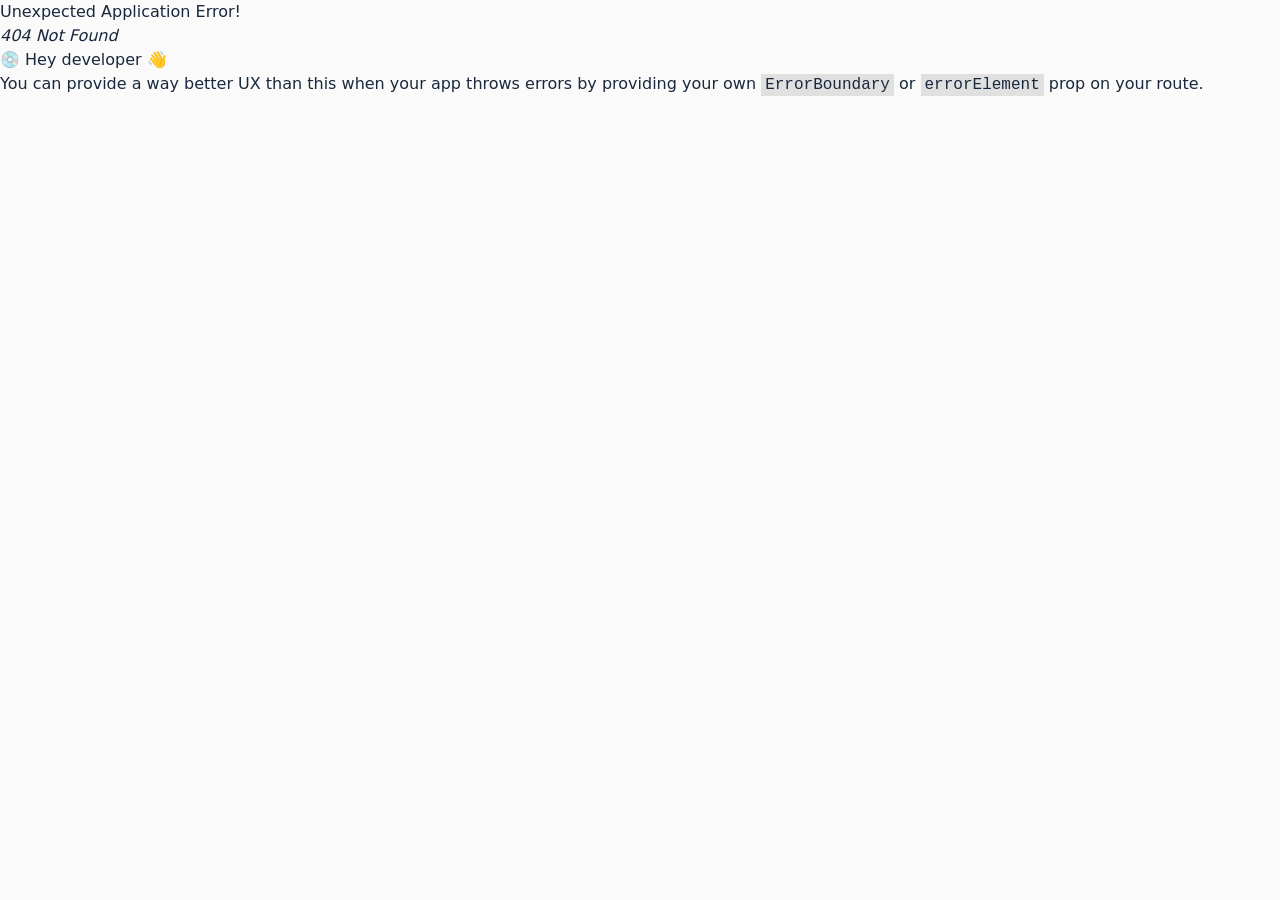
==== index.html @ 111cacc8 "deploy: BBBSolutions/3b-solutuions-web@bccfca99d7e1d10c058ee97808013950886dcc3d" ====
<!DOCTYPE html>
<html lang="en">

<head>
  <meta charset="UTF-8">
  <meta name="viewport" content="width=device-width, initial-scale=1.0">
  <title>3B Solutions</title>

  <script type="text/javascript">
    // Credit: https://github.com/rafrex/spa-github-pages
    (function (l) {
      if (l.search) {
        var q = {};
        l.search.slice(1).split('&').forEach(function (v) {
          var a = v.split('=');
          q[a[0]] = a.slice(1).join('=').replace(/~and~/g, '&');
        });
        if (q.p) {
          window.history.replaceState(null, null,
            l.pathname.slice(0, -1) + (q.p || '') +
            (q.q ? ('?' + q.q) : '') +
            l.hash
          );
        }
      }
    }(window.location))
  </script>

  <link rel="preconnect" href="https://fonts.googleapis.com">
  <link rel="preconnect" href="https://fonts.gstatic.com" crossorigin>

  <link href="https://fonts.googleapis.com/css2?family=Inter:wght@400;500;700&display=swap" rel="stylesheet">
  <link href="https://fonts.googleapis.com/css2?family=Poppins:wght@300;400;500;600;700&display=swap" rel="stylesheet">
  <link rel="stylesheet" href="https://cdnjs.cloudflare.com/ajax/libs/font-awesome/6.0.0-beta3/css/all.min.css">
  <script type="module" crossorigin src="/assets/index-wXPNZHg3.js"></script>
  <link rel="stylesheet" crossorigin href="/assets/index-B3Y8Sej1.css">
</head>

<body>
  <div id="root"></div>
</body>

</html>
---- assets/index-B3Y8Sej1.css ----
*,:before,:after{--tw-border-spacing-x: 0;--tw-border-spacing-y: 0;--tw-translate-x: 0;--tw-translate-y: 0;--tw-rotate: 0;--tw-skew-x: 0;--tw-skew-y: 0;--tw-scale-x: 1;--tw-scale-y: 1;--tw-pan-x: ;--tw-pan-y: ;--tw-pinch-zoom: ;--tw-scroll-snap-strictness: proximity;--tw-gradient-from-position: ;--tw-gradient-via-position: ;--tw-gradient-to-position: ;--tw-ordinal: ;--tw-slashed-zero: ;--tw-numeric-figure: ;--tw-numeric-spacing: ;--tw-numeric-fraction: ;--tw-ring-inset: ;--tw-ring-offset-width: 0px;--tw-ring-offset-color: #fff;--tw-ring-color: rgb(59 130 246 / .5);--tw-ring-offset-shadow: 0 0 #0000;--tw-ring-shadow: 0 0 #0000;--tw-shadow: 0 0 #0000;--tw-shadow-colored: 0 0 #0000;--tw-blur: ;--tw-brightness: ;--tw-contrast: ;--tw-grayscale: ;--tw-hue-rotate: ;--tw-invert: ;--tw-saturate: ;--tw-sepia: ;--tw-drop-shadow: ;--tw-backdrop-blur: ;--tw-backdrop-brightness: ;--tw-backdrop-contrast: ;--tw-backdrop-grayscale: ;--tw-backdrop-hue-rotate: ;--tw-backdrop-invert: ;--tw-backdrop-opacity: ;--tw-backdrop-saturate: ;--tw-backdrop-sepia: ;--tw-contain-size: ;--tw-contain-layout: ;--tw-contain-paint: ;--tw-contain-style: }::backdrop{--tw-border-spacing-x: 0;--tw-border-spacing-y: 0;--tw-translate-x: 0;--tw-translate-y: 0;--tw-rotate: 0;--tw-skew-x: 0;--tw-skew-y: 0;--tw-scale-x: 1;--tw-scale-y: 1;--tw-pan-x: ;--tw-pan-y: ;--tw-pinch-zoom: ;--tw-scroll-snap-strictness: proximity;--tw-gradient-from-position: ;--tw-gradient-via-position: ;--tw-gradient-to-position: ;--tw-ordinal: ;--tw-slashed-zero: ;--tw-numeric-figure: ;--tw-numeric-spacing: ;--tw-numeric-fraction: ;--tw-ring-inset: ;--tw-ring-offset-width: 0px;--tw-ring-offset-color: #fff;--tw-ring-color: rgb(59 130 246 / .5);--tw-ring-offset-shadow: 0 0 #0000;--tw-ring-shadow: 0 0 #0000;--tw-shadow: 0 0 #0000;--tw-shadow-colored: 0 0 #0000;--tw-blur: ;--tw-brightness: ;--tw-contrast: ;--tw-grayscale: ;--tw-hue-rotate: ;--tw-invert: ;--tw-saturate: ;--tw-sepia: ;--tw-drop-shadow: ;--tw-backdrop-blur: ;--tw-backdrop-brightness: ;--tw-backdrop-contrast: ;--tw-backdrop-grayscale: ;--tw-backdrop-hue-rotate: ;--tw-backdrop-invert: ;--tw-backdrop-opacity: ;--tw-backdrop-saturate: ;--tw-backdrop-sepia: ;--tw-contain-size: ;--tw-contain-layout: ;--tw-contain-paint: ;--tw-contain-style: }*,:before,:after{box-sizing:border-box;border-width:0;border-style:solid;border-color:#e5e7eb}:before,:after{--tw-content: ""}html,:host{line-height:1.5;-webkit-text-size-adjust:100%;-moz-tab-size:4;-o-tab-size:4;tab-size:4;font-family:ui-sans-serif,system-ui,sans-serif,"Apple Color Emoji","Segoe UI Emoji",Segoe UI Symbol,"Noto Color Emoji";font-feature-settings:normal;font-variation-settings:normal;-webkit-tap-highlight-color:transparent}body{margin:0;line-height:inherit}hr{height:0;color:inherit;border-top-width:1px}abbr:where([title]){-webkit-text-decoration:underline dotted;text-decoration:underline dotted}h1,h2,h3,h4,h5,h6{font-size:inherit;font-weight:inherit}a{color:inherit;text-decoration:inherit}b,strong{font-weight:bolder}code,kbd,samp,pre{font-family:ui-monospace,SFMono-Regular,Menlo,Monaco,Consolas,Liberation Mono,Courier New,monospace;font-feature-settings:normal;font-variation-settings:normal;font-size:1em}small{font-size:80%}sub,sup{font-size:75%;line-height:0;position:relative;vertical-align:baseline}sub{bottom:-.25em}sup{top:-.5em}table{text-indent:0;border-color:inherit;border-collapse:collapse}button,input,optgroup,select,textarea{font-family:inherit;font-feature-settings:inherit;font-variation-settings:inherit;font-size:100%;font-weight:inherit;line-height:inherit;letter-spacing:inherit;color:inherit;margin:0;padding:0}button,select{text-transform:none}button,input:where([type=button]),input:where([type=reset]),input:where([type=submit]){-webkit-appearance:button;background-color:transparent;background-image:none}:-moz-focusring{outline:auto}:-moz-ui-invalid{box-shadow:none}progress{vertical-align:baseline}::-webkit-inner-spin-button,::-webkit-outer-spin-button{height:auto}[type=search]{-webkit-appearance:textfield;outline-offset:-2px}::-webkit-search-decoration{-webkit-appearance:none}::-webkit-file-upload-button{-webkit-appearance:button;font:inherit}summary{display:list-item}blockquote,dl,dd,h1,h2,h3,h4,h5,h6,hr,figure,p,pre{margin:0}fieldset{margin:0;padding:0}legend{padding:0}ol,ul,menu{list-style:none;margin:0;padding:0}dialog{padding:0}textarea{resize:vertical}input::-moz-placeholder,textarea::-moz-placeholder{opacity:1;color:#9ca3af}input::placeholder,textarea::placeholder{opacity:1;color:#9ca3af}button,[role=button]{cursor:pointer}:disabled{cursor:default}img,svg,video,canvas,audio,iframe,embed,object{display:block;vertical-align:middle}img,video{max-width:100%;height:auto}[hidden]:where(:not([hidden=until-found])){display:none}*{border-color:hsl(var(--border));outline-color:hsl(var(--ring) / .5)}body{background-color:hsl(var(--background));color:hsl(var(--foreground))}.container{width:100%;margin-right:auto;margin-left:auto;padding-right:2rem;padding-left:2rem}@media (min-width: 1400px){.container{max-width:1400px}}.sr-only{position:absolute;width:1px;height:1px;padding:0;margin:-1px;overflow:hidden;clip:rect(0,0,0,0);white-space:nowrap;border-width:0}.pointer-events-none{pointer-events:none}.absolute{position:absolute}.relative{position:relative}.sticky{position:sticky}.inset-0{top:0;right:0;bottom:0;left:0}.inset-x-0{left:0;right:0}.-bottom-12{bottom:-3rem}.-left-12{left:-3rem}.-left-2{left:-.5rem}.-right-12{right:-3rem}.-top-12{top:-3rem}.-top-4{top:-1rem}.-top-7{top:-1.75rem}.bottom-20{bottom:5rem}.left-0{left:0}.left-1\/2{left:50%}.left-10{left:2.5rem}.left-\[30\%\]{left:30%}.right-0{right:0}.right-10{right:2.5rem}.right-\[30\%\]{right:30%}.top-0{top:0}.top-1\/2{top:50%}.top-10{top:2.5rem}.top-20{top:5rem}.top-\[10\%\]{top:10%}.top-\[85\%\]{top:85%}.top-full{top:100%}.z-0{z-index:0}.z-10{z-index:10}.z-40{z-index:40}.z-50{z-index:50}.col-start-2{grid-column-start:2}.row-span-2{grid-row:span 2 / span 2}.row-start-1{grid-row-start:1}.mx-auto{margin-left:auto;margin-right:auto}.my-20{margin-top:5rem;margin-bottom:5rem}.my-8{margin-top:2rem;margin-bottom:2rem}.-ml-2{margin-left:-.5rem}.-ml-4{margin-left:-1rem}.-mt-4{margin-top:-1rem}.mb-1{margin-bottom:.25rem}.mb-10{margin-bottom:2.5rem}.mb-12{margin-bottom:3rem}.mb-16{margin-bottom:4rem}.mb-2{margin-bottom:.5rem}.mb-20{margin-bottom:5rem}.mb-24{margin-bottom:6rem}.mb-3{margin-bottom:.75rem}.mb-4{margin-bottom:1rem}.mb-5{margin-bottom:1.25rem}.mb-6{margin-bottom:1.5rem}.mb-7{margin-bottom:1.75rem}.mb-8{margin-bottom:2rem}.ml-4{margin-left:1rem}.mr-4{margin-right:1rem}.mr-5{margin-right:1.25rem}.mt-10{margin-top:2.5rem}.mt-12{margin-top:3rem}.mt-16{margin-top:4rem}.mt-2{margin-top:.5rem}.mt-20{margin-top:5rem}.mt-24{margin-top:6rem}.mt-3{margin-top:.75rem}.mt-4{margin-top:1rem}.mt-6{margin-top:1.5rem}.mt-7{margin-top:1.75rem}.mt-8{margin-top:2rem}.mt-auto{margin-top:auto}.block{display:block}.inline-block{display:inline-block}.flex{display:flex}.inline-flex{display:inline-flex}.grid{display:grid}.hidden{display:none}.size-4{width:1rem;height:1rem}.size-8{width:2rem;height:2rem}.size-9{width:2.25rem;height:2.25rem}.h-0\.5{height:.125rem}.h-10{height:2.5rem}.h-12{height:3rem}.h-14{height:3.5rem}.h-16{height:4rem}.h-20{height:5rem}.h-4{height:1rem}.h-6{height:1.5rem}.h-64{height:16rem}.h-7{height:1.75rem}.h-72{height:18rem}.h-8{height:2rem}.h-9{height:2.25rem}.h-96{height:24rem}.h-\[40vh\]{height:40vh}.h-\[90vh\]{height:90vh}.h-full{height:100%}.h-screen{height:100vh}.max-h-0{max-height:0px}.max-h-screen{max-height:100vh}.min-h-\[160px\]{min-height:160px}.min-h-\[180px\]{min-height:180px}.min-h-\[220px\]{min-height:220px}.min-h-\[70vh\]{min-height:70vh}.min-h-screen{min-height:100vh}.w-10{width:2.5rem}.w-12{width:3rem}.w-14{width:3.5rem}.w-16{width:4rem}.w-20{width:5rem}.w-4{width:1rem}.w-6{width:1.5rem}.w-7{width:1.75rem}.w-72{width:18rem}.w-8{width:2rem}.w-96{width:24rem}.w-\[15rem\]{width:15rem}.w-\[35vh\]{width:35vh}.w-\[80\%\]{width:80%}.w-\[90\%\]{width:90%}.w-fit{width:-moz-fit-content;width:fit-content}.w-full{width:100%}.min-w-0{min-width:0px}.max-w-2xl{max-width:42rem}.max-w-3xl{max-width:48rem}.max-w-4xl{max-width:56rem}.max-w-5xl{max-width:64rem}.max-w-6xl{max-width:72rem}.max-w-7xl{max-width:80rem}.max-w-xl{max-width:36rem}.max-w-xs{max-width:20rem}.flex-1{flex:1 1 0%}.flex-shrink-0,.shrink-0{flex-shrink:0}.flex-grow,.grow{flex-grow:1}.grow-0{flex-grow:0}.basis-full{flex-basis:100%}.-translate-x-1\/2{--tw-translate-x: -50%;transform:translate(var(--tw-translate-x),var(--tw-translate-y)) rotate(var(--tw-rotate)) skew(var(--tw-skew-x)) skewY(var(--tw-skew-y)) scaleX(var(--tw-scale-x)) scaleY(var(--tw-scale-y))}.-translate-y-1\/2{--tw-translate-y: -50%;transform:translate(var(--tw-translate-x),var(--tw-translate-y)) rotate(var(--tw-rotate)) skew(var(--tw-skew-x)) skewY(var(--tw-skew-y)) scaleX(var(--tw-scale-x)) scaleY(var(--tw-scale-y))}.rotate-90{--tw-rotate: 90deg;transform:translate(var(--tw-translate-x),var(--tw-translate-y)) rotate(var(--tw-rotate)) skew(var(--tw-skew-x)) skewY(var(--tw-skew-y)) scaleX(var(--tw-scale-x)) scaleY(var(--tw-scale-y))}.transform{transform:translate(var(--tw-translate-x),var(--tw-translate-y)) rotate(var(--tw-rotate)) skew(var(--tw-skew-x)) skewY(var(--tw-skew-y)) scaleX(var(--tw-scale-x)) scaleY(var(--tw-scale-y))}.cursor-pointer{cursor:pointer}.auto-rows-min{grid-auto-rows:min-content}.grid-cols-1{grid-template-columns:repeat(1,minmax(0,1fr))}.grid-cols-2{grid-template-columns:repeat(2,minmax(0,1fr))}.grid-rows-\[auto_auto\]{grid-template-rows:auto auto}.flex-row-reverse{flex-direction:row-reverse}.flex-col{flex-direction:column}.flex-wrap{flex-wrap:wrap}.place-items-center{place-items:center}.items-start{align-items:flex-start}.items-center{align-items:center}.justify-end{justify-content:flex-end}.justify-center{justify-content:center}.justify-between{justify-content:space-between}.gap-1\.5{gap:.375rem}.gap-12{gap:3rem}.gap-2{gap:.5rem}.gap-3{gap:.75rem}.gap-4{gap:1rem}.gap-5{gap:1.25rem}.gap-6{gap:1.5rem}.gap-8{gap:2rem}.gap-y-12{row-gap:3rem}.space-x-1>:not([hidden])~:not([hidden]){--tw-space-x-reverse: 0;margin-right:calc(.25rem * var(--tw-space-x-reverse));margin-left:calc(.25rem * calc(1 - var(--tw-space-x-reverse)))}.space-x-4>:not([hidden])~:not([hidden]){--tw-space-x-reverse: 0;margin-right:calc(1rem * var(--tw-space-x-reverse));margin-left:calc(1rem * calc(1 - var(--tw-space-x-reverse)))}.space-y-1>:not([hidden])~:not([hidden]){--tw-space-y-reverse: 0;margin-top:calc(.25rem * calc(1 - var(--tw-space-y-reverse)));margin-bottom:calc(.25rem * var(--tw-space-y-reverse))}.space-y-2>:not([hidden])~:not([hidden]){--tw-space-y-reverse: 0;margin-top:calc(.5rem * calc(1 - var(--tw-space-y-reverse)));margin-bottom:calc(.5rem * var(--tw-space-y-reverse))}.space-y-3>:not([hidden])~:not([hidden]){--tw-space-y-reverse: 0;margin-top:calc(.75rem * calc(1 - var(--tw-space-y-reverse)));margin-bottom:calc(.75rem * var(--tw-space-y-reverse))}.space-y-4>:not([hidden])~:not([hidden]){--tw-space-y-reverse: 0;margin-top:calc(1rem * calc(1 - var(--tw-space-y-reverse)));margin-bottom:calc(1rem * var(--tw-space-y-reverse))}.space-y-6>:not([hidden])~:not([hidden]){--tw-space-y-reverse: 0;margin-top:calc(1.5rem * calc(1 - var(--tw-space-y-reverse)));margin-bottom:calc(1.5rem * var(--tw-space-y-reverse))}.space-y-8>:not([hidden])~:not([hidden]){--tw-space-y-reverse: 0;margin-top:calc(2rem * calc(1 - var(--tw-space-y-reverse)));margin-bottom:calc(2rem * var(--tw-space-y-reverse))}.self-start{align-self:flex-start}.justify-self-end{justify-self:end}.overflow-hidden{overflow:hidden}.whitespace-nowrap{white-space:nowrap}.rounded{border-radius:.25rem}.rounded-2xl{border-radius:1rem}.rounded-full{border-radius:9999px}.rounded-lg{border-radius:var(--radius)}.rounded-md{border-radius:calc(var(--radius) - 2px)}.rounded-none{border-radius:0}.rounded-xl{border-radius:.75rem}.rounded-b-lg{border-bottom-right-radius:var(--radius);border-bottom-left-radius:var(--radius)}.rounded-t-lg{border-top-left-radius:var(--radius);border-top-right-radius:var(--radius)}.border{border-width:1px}.border-0{border-width:0px}.border-2{border-width:2px}.border-4{border-width:4px}.border-y{border-top-width:1px;border-bottom-width:1px}.border-b{border-bottom-width:1px}.border-b-2{border-bottom-width:2px}.border-t{border-top-width:1px}.border-t-2{border-top-width:2px}.border-dashed{border-style:dashed}.border-none{border-style:none}.border-\[\#0C3C60\]{--tw-border-opacity: 1;border-color:rgb(12 60 96 / var(--tw-border-opacity, 1))}.border-background\/40{border-color:hsl(var(--background) / .4)}.border-blue-200{--tw-border-opacity: 1;border-color:rgb(191 219 254 / var(--tw-border-opacity, 1))}.border-border{border-color:hsl(var(--border))}.border-border\/20{border-color:hsl(var(--border) / .2)}.border-border\/30{border-color:hsl(var(--border) / .3)}.border-border\/50{border-color:hsl(var(--border) / .5)}.border-card-border{border-color:hsl(var(--card-border))}.border-primary{border-color:hsl(var(--primary))}.border-primary-foreground\/30{border-color:hsl(var(--primary-foreground) / .3)}.border-primary-foreground\/40{border-color:hsl(var(--primary-foreground) / .4)}.border-primary\/20{border-color:hsl(var(--primary) / .2)}.bg-\[\#0C3C60\]{--tw-bg-opacity: 1;background-color:rgb(12 60 96 / var(--tw-bg-opacity, 1))}.bg-\[\#4A4A6A\]{--tw-bg-opacity: 1;background-color:rgb(74 74 106 / var(--tw-bg-opacity, 1))}.bg-accent{background-color:hsl(var(--accent))}.bg-accent\/10{background-color:hsl(var(--accent) / .1)}.bg-background{background-color:hsl(var(--background))}.bg-background\/80{background-color:hsl(var(--background) / .8)}.bg-card{background-color:hsl(var(--card))}.bg-card\/60{background-color:hsl(var(--card) / .6)}.bg-destructive{background-color:hsl(var(--destructive))}.bg-gray-100{--tw-bg-opacity: 1;background-color:rgb(243 244 246 / var(--tw-bg-opacity, 1))}.bg-gray-200{--tw-bg-opacity: 1;background-color:rgb(229 231 235 / var(--tw-bg-opacity, 1))}.bg-gray-300{--tw-bg-opacity: 1;background-color:rgb(209 213 219 / var(--tw-bg-opacity, 1))}.bg-gray-50{--tw-bg-opacity: 1;background-color:rgb(249 250 251 / var(--tw-bg-opacity, 1))}.bg-muted\/10{background-color:hsl(var(--muted) / .1)}.bg-primary{background-color:hsl(var(--primary))}.bg-primary-foreground{background-color:hsl(var(--primary-foreground))}.bg-primary\/10{background-color:hsl(var(--primary) / .1)}.bg-primary\/40{background-color:hsl(var(--primary) / .4)}.bg-primary\/5{background-color:hsl(var(--primary) / .05)}.bg-secondary{background-color:hsl(var(--secondary))}.bg-secondary\/10{background-color:hsl(var(--secondary) / .1)}.bg-secondary\/40{background-color:hsl(var(--secondary) / .4)}.bg-transparent{background-color:transparent}.bg-white{--tw-bg-opacity: 1;background-color:rgb(255 255 255 / var(--tw-bg-opacity, 1))}.bg-white\/40{background-color:#fff6}.bg-gradient-to-br{background-image:linear-gradient(to bottom right,var(--tw-gradient-stops))}.from-background{--tw-gradient-from: hsl(var(--background)) var(--tw-gradient-from-position);--tw-gradient-to: hsl(var(--background) / 0) var(--tw-gradient-to-position);--tw-gradient-stops: var(--tw-gradient-from), var(--tw-gradient-to)}.from-primary\/5{--tw-gradient-from: hsl(var(--primary) / .05) var(--tw-gradient-from-position);--tw-gradient-to: hsl(var(--primary) / 0) var(--tw-gradient-to-position);--tw-gradient-stops: var(--tw-gradient-from), var(--tw-gradient-to)}.to-accent\/5{--tw-gradient-to: hsl(var(--accent) / .05) var(--tw-gradient-to-position)}.to-blue-200{--tw-gradient-to: #bfdbfe var(--tw-gradient-to-position)}.bg-cover{background-size:cover}.bg-center{background-position:center}.bg-no-repeat{background-repeat:no-repeat}.fill-current{fill:currentColor}.object-cover{-o-object-fit:cover;object-fit:cover}.object-\[50\%_30\%\]{-o-object-position:50% 30%;object-position:50% 30%}.object-center{-o-object-position:center;object-position:center}.p-1{padding:.25rem}.p-10{padding:2.5rem}.p-2{padding:.5rem}.p-3{padding:.75rem}.p-4{padding:1rem}.p-6{padding:1.5rem}.p-7{padding:1.75rem}.p-8{padding:2rem}.px-0{padding-left:0;padding-right:0}.px-10{padding-left:2.5rem;padding-right:2.5rem}.px-2{padding-left:.5rem;padding-right:.5rem}.px-3{padding-left:.75rem;padding-right:.75rem}.px-4{padding-left:1rem;padding-right:1rem}.px-6{padding-left:1.5rem;padding-right:1.5rem}.py-12{padding-top:3rem;padding-bottom:3rem}.py-14{padding-top:3.5rem;padding-bottom:3.5rem}.py-16{padding-top:4rem;padding-bottom:4rem}.py-2{padding-top:.5rem;padding-bottom:.5rem}.py-20{padding-top:5rem;padding-bottom:5rem}.py-24{padding-top:6rem;padding-bottom:6rem}.py-3{padding-top:.75rem;padding-bottom:.75rem}.py-4{padding-top:1rem;padding-bottom:1rem}.py-6{padding-top:1.5rem;padding-bottom:1.5rem}.py-7{padding-top:1.75rem;padding-bottom:1.75rem}.py-8{padding-top:2rem;padding-bottom:2rem}.pl-4{padding-left:1rem}.pt-4{padding-top:1rem}.pt-6{padding-top:1.5rem}.text-left{text-align:left}.text-center{text-align:center}.font-myfont{font-family:MyFont,sans-serif}.font-myfont-bold{font-family:MyFont-bold,sans-serif}.font-sans{font-family:ui-sans-serif,system-ui,sans-serif,"Apple Color Emoji","Segoe UI Emoji",Segoe UI Symbol,"Noto Color Emoji"}.font-serif{font-family:ui-serif,Georgia,Cambria,Times New Roman,Times,serif}.text-2xl{font-size:1.5rem;line-height:2rem}.text-3xl{font-size:1.875rem;line-height:2.25rem}.text-4xl{font-size:2.25rem;line-height:2.5rem}.text-5xl{font-size:3rem;line-height:1}.text-6xl{font-size:3.75rem;line-height:1}.text-base{font-size:1rem;line-height:1.5rem}.text-lg{font-size:1.125rem;line-height:1.75rem}.text-sm{font-size:.875rem;line-height:1.25rem}.text-xl{font-size:1.25rem;line-height:1.75rem}.font-bold{font-weight:700}.font-light{font-weight:300}.font-medium{font-weight:500}.font-semibold{font-weight:600}.uppercase{text-transform:uppercase}.italic{font-style:italic}.not-italic{font-style:normal}.leading-7{line-height:1.75rem}.leading-none{line-height:1}.leading-relaxed{line-height:1.625}.leading-tight{line-height:1.25}.tracking-tight{letter-spacing:-.025em}.tracking-tighter{letter-spacing:-.05em}.tracking-wide{letter-spacing:.025em}.tracking-wider{letter-spacing:.05em}.text-\[\#0C3C60\]{--tw-text-opacity: 1;color:rgb(12 60 96 / var(--tw-text-opacity, 1))}.text-accent{color:hsl(var(--accent))}.text-accent-foreground{color:hsl(var(--accent-foreground))}.text-background{color:hsl(var(--background))}.text-blue-700{--tw-text-opacity: 1;color:rgb(29 78 216 / var(--tw-text-opacity, 1))}.text-card-foreground{color:hsl(var(--card-foreground))}.text-foreground{color:hsl(var(--foreground))}.text-gray-600{--tw-text-opacity: 1;color:rgb(75 85 99 / var(--tw-text-opacity, 1))}.text-gray-700{--tw-text-opacity: 1;color:rgb(55 65 81 / var(--tw-text-opacity, 1))}.text-gray-800{--tw-text-opacity: 1;color:rgb(31 41 55 / var(--tw-text-opacity, 1))}.text-muted{color:hsl(var(--muted))}.text-muted-foreground{color:hsl(var(--muted-foreground))}.text-primary{color:hsl(var(--primary))}.text-primary-foreground{color:hsl(var(--primary-foreground))}.text-primary-foreground\/60{color:hsl(var(--primary-foreground) / .6)}.text-primary-foreground\/80{color:hsl(var(--primary-foreground) / .8)}.text-primary\/20{color:hsl(var(--primary) / .2)}.text-purple-600{--tw-text-opacity: 1;color:rgb(147 51 234 / var(--tw-text-opacity, 1))}.text-secondary-foreground{color:hsl(var(--secondary-foreground))}.text-white{--tw-text-opacity: 1;color:rgb(255 255 255 / var(--tw-text-opacity, 1))}.underline-offset-4{text-underline-offset:4px}.opacity-0{opacity:0}.opacity-100{opacity:1}.opacity-20{opacity:.2}.opacity-40{opacity:.4}.opacity-80{opacity:.8}.shadow{--tw-shadow: 0 1px 3px 0 rgb(0 0 0 / .1), 0 1px 2px -1px rgb(0 0 0 / .1);--tw-shadow-colored: 0 1px 3px 0 var(--tw-shadow-color), 0 1px 2px -1px var(--tw-shadow-color);box-shadow:var(--tw-ring-offset-shadow, 0 0 #0000),var(--tw-ring-shadow, 0 0 #0000),var(--tw-shadow)}.shadow-2xl{--tw-shadow: 0 25px 50px -12px rgb(0 0 0 / .25);--tw-shadow-colored: 0 25px 50px -12px var(--tw-shadow-color);box-shadow:var(--tw-ring-offset-shadow, 0 0 #0000),var(--tw-ring-shadow, 0 0 #0000),var(--tw-shadow)}.shadow-lg{--tw-shadow: 0 10px 15px -3px rgb(0 0 0 / .1), 0 4px 6px -4px rgb(0 0 0 / .1);--tw-shadow-colored: 0 10px 15px -3px var(--tw-shadow-color), 0 4px 6px -4px var(--tw-shadow-color);box-shadow:var(--tw-ring-offset-shadow, 0 0 #0000),var(--tw-ring-shadow, 0 0 #0000),var(--tw-shadow)}.shadow-md{--tw-shadow: 0 4px 6px -1px rgb(0 0 0 / .1), 0 2px 4px -2px rgb(0 0 0 / .1);--tw-shadow-colored: 0 4px 6px -1px var(--tw-shadow-color), 0 2px 4px -2px var(--tw-shadow-color);box-shadow:var(--tw-ring-offset-shadow, 0 0 #0000),var(--tw-ring-shadow, 0 0 #0000),var(--tw-shadow)}.shadow-sm{--tw-shadow: 0 1px 2px 0 rgb(0 0 0 / .05);--tw-shadow-colored: 0 1px 2px 0 var(--tw-shadow-color);box-shadow:var(--tw-ring-offset-shadow, 0 0 #0000),var(--tw-ring-shadow, 0 0 #0000),var(--tw-shadow)}.shadow-xl{--tw-shadow: 0 20px 25px -5px rgb(0 0 0 / .1), 0 8px 10px -6px rgb(0 0 0 / .1);--tw-shadow-colored: 0 20px 25px -5px var(--tw-shadow-color), 0 8px 10px -6px var(--tw-shadow-color);box-shadow:var(--tw-ring-offset-shadow, 0 0 #0000),var(--tw-ring-shadow, 0 0 #0000),var(--tw-shadow)}.outline-none{outline:2px solid transparent;outline-offset:2px}.outline{outline-style:solid}.blur-3xl{--tw-blur: blur(64px);filter:var(--tw-blur) var(--tw-brightness) var(--tw-contrast) var(--tw-grayscale) var(--tw-hue-rotate) var(--tw-invert) var(--tw-saturate) var(--tw-sepia) var(--tw-drop-shadow)}.drop-shadow{--tw-drop-shadow: drop-shadow(0 1px 2px rgb(0 0 0 / .1)) drop-shadow(0 1px 1px rgb(0 0 0 / .06));filter:var(--tw-blur) var(--tw-brightness) var(--tw-contrast) var(--tw-grayscale) var(--tw-hue-rotate) var(--tw-invert) var(--tw-saturate) var(--tw-sepia) var(--tw-drop-shadow)}.drop-shadow-lg{--tw-drop-shadow: drop-shadow(0 10px 8px rgb(0 0 0 / .04)) drop-shadow(0 4px 3px rgb(0 0 0 / .1));filter:var(--tw-blur) var(--tw-brightness) var(--tw-contrast) var(--tw-grayscale) var(--tw-hue-rotate) var(--tw-invert) var(--tw-saturate) var(--tw-sepia) var(--tw-drop-shadow)}.filter{filter:var(--tw-blur) var(--tw-brightness) var(--tw-contrast) var(--tw-grayscale) var(--tw-hue-rotate) var(--tw-invert) var(--tw-saturate) var(--tw-sepia) var(--tw-drop-shadow)}.transition{transition-property:color,background-color,border-color,text-decoration-color,fill,stroke,opacity,box-shadow,transform,filter,backdrop-filter;transition-timing-function:cubic-bezier(.4,0,.2,1);transition-duration:.15s}.transition-all{transition-property:all;transition-timing-function:cubic-bezier(.4,0,.2,1);transition-duration:.15s}.transition-colors{transition-property:color,background-color,border-color,text-decoration-color,fill,stroke;transition-timing-function:cubic-bezier(.4,0,.2,1);transition-duration:.15s}.transition-opacity{transition-property:opacity;transition-timing-function:cubic-bezier(.4,0,.2,1);transition-duration:.15s}.transition-shadow{transition-property:box-shadow;transition-timing-function:cubic-bezier(.4,0,.2,1);transition-duration:.15s}.transition-transform{transition-property:transform;transition-timing-function:cubic-bezier(.4,0,.2,1);transition-duration:.15s}.duration-300{transition-duration:.3s}.duration-500{transition-duration:.5s}.ease-in-out{transition-timing-function:cubic-bezier(.4,0,.2,1)}.ease-linear{transition-timing-function:linear}@keyframes enter{0%{opacity:var(--tw-enter-opacity, 1);transform:translate3d(var(--tw-enter-translate-x, 0),var(--tw-enter-translate-y, 0),0) scale3d(var(--tw-enter-scale, 1),var(--tw-enter-scale, 1),var(--tw-enter-scale, 1)) rotate(var(--tw-enter-rotate, 0))}}@keyframes exit{to{opacity:var(--tw-exit-opacity, 1);transform:translate3d(var(--tw-exit-translate-x, 0),var(--tw-exit-translate-y, 0),0) scale3d(var(--tw-exit-scale, 1),var(--tw-exit-scale, 1),var(--tw-exit-scale, 1)) rotate(var(--tw-exit-rotate, 0))}}.duration-300{animation-duration:.3s}.duration-500{animation-duration:.5s}.ease-in-out{animation-timing-function:cubic-bezier(.4,0,.2,1)}.ease-linear{animation-timing-function:linear}@font-face{font-family:MyFont;src:url(/fonts/avenir-lt-w01_35-light1475496.woff2) format("woff2");font-weight:400;font-style:normal}@font-face{font-family:MyFont-bold;src:url(/fonts/avenir-lt-w01_85-heavy1475544.woff2) format("woff2");font-weight:400;font-style:normal}:root{--radius: .625rem;--background: 0 0% 98%;--foreground: 216 41% 17%;--card: 0 0% 100%;--card-foreground: 216 41% 17%;--popover: 210 20% 96%;--popover-foreground: 216 41% 17%;--primary: 205.7 77.8% 21.2%;--primary-foreground: 0 0% 100%;--secondary: 204 27% 67%;--secondary-foreground: 216 41% 17%;--accent: 205 25% 77%;--accent-foreground: 216 41% 17%;--destructive: 0 63% 58%;--destructive-foreground: 0 0% 100%;--muted: 210 7% 47%;--muted-foreground: 210 7% 47%;--border: 210 15% 85%;--card-border: 0 0% 0% .75;--input: 205 15% 80%;--ring: 205 32% 60%;--chart-1: 207 54% 35%;--chart-2: 204 27% 67%;--chart-3: 205 25% 77%;--chart-4: 0 63% 58%;--chart-5: 210 7% 47%;--sidebar: 0 0% 100%;--sidebar-foreground: 216 41% 17%;--sidebar-primary: 207 54% 35%;--sidebar-primary-foreground: 0 0% 100%;--sidebar-accent: 205 25% 77%;--sidebar-accent-foreground: 216 41% 17%;--sidebar-border: 210 15% 85%;--sidebar-ring: 205 32% 60%}.dark{--background: 216 41% 17%;--foreground: 0 0% 100%;--card: 207 54% 25%;--card-foreground: 0 0% 100%;--popover: 207 54% 25%;--popover-foreground: 0 0% 100%;--primary: 0 0% 100%;--primary-foreground: 207 54% 35%;--secondary: 205 25% 77%;--secondary-foreground: 207 54% 25%;--accent: 204 27% 67%;--accent-foreground: 207 54% 25%;--destructive: 0 63% 58%;--destructive-foreground: 0 0% 100%;--muted: 210 7% 70%;--muted-foreground: 210 7% 70%;--border: 207 30% 30%;--input: 207 30% 30%;--ring: 205 32% 60%;--chart-1: 0 0% 100%;--chart-2: 204 27% 67%;--chart-3: 205 25% 77%;--chart-4: 0 63% 58%;--chart-5: 210 7% 70%;--sidebar: 207 54% 25%;--sidebar-foreground: 0 0% 100%;--sidebar-primary: 0 0% 100%;--sidebar-primary-foreground: 207 54% 35%;--sidebar-accent: 204 27% 67%;--sidebar-accent-foreground: 207 54% 25%;--sidebar-border: 207 30% 30%;--sidebar-ring: 205 32% 60%}.placeholder\:text-primary-foreground\/60::-moz-placeholder{color:hsl(var(--primary-foreground) / .6)}.placeholder\:text-primary-foreground\/60::placeholder{color:hsl(var(--primary-foreground) / .6)}.last\:border-b-0:last-child{border-bottom-width:0px}.hover\:-translate-y-0\.5:hover{--tw-translate-y: -.125rem;transform:translate(var(--tw-translate-x),var(--tw-translate-y)) rotate(var(--tw-rotate)) skew(var(--tw-skew-x)) skewY(var(--tw-skew-y)) scaleX(var(--tw-scale-x)) scaleY(var(--tw-scale-y))}.hover\:-translate-y-2:hover{--tw-translate-y: -.5rem;transform:translate(var(--tw-translate-x),var(--tw-translate-y)) rotate(var(--tw-rotate)) skew(var(--tw-skew-x)) skewY(var(--tw-skew-y)) scaleX(var(--tw-scale-x)) scaleY(var(--tw-scale-y))}.hover\:scale-105:hover{--tw-scale-x: 1.05;--tw-scale-y: 1.05;transform:translate(var(--tw-translate-x),var(--tw-translate-y)) rotate(var(--tw-rotate)) skew(var(--tw-skew-x)) skewY(var(--tw-skew-y)) scaleX(var(--tw-scale-x)) scaleY(var(--tw-scale-y))}.hover\:border-primary-foreground\/60:hover{border-color:hsl(var(--primary-foreground) / .6)}.hover\:bg-\[\#0a66c2\]:hover{--tw-bg-opacity: 1;background-color:rgb(10 102 194 / var(--tw-bg-opacity, 1))}.hover\:bg-\[\#115a8c\]:hover{--tw-bg-opacity: 1;background-color:rgb(17 90 140 / var(--tw-bg-opacity, 1))}.hover\:bg-\[\#1877F2\]:hover{--tw-bg-opacity: 1;background-color:rgb(24 119 242 / var(--tw-bg-opacity, 1))}.hover\:bg-\[\#1DA1F2\]:hover{--tw-bg-opacity: 1;background-color:rgb(29 161 242 / var(--tw-bg-opacity, 1))}.hover\:bg-\[\#383850\]:hover{--tw-bg-opacity: 1;background-color:rgb(56 56 80 / var(--tw-bg-opacity, 1))}.hover\:bg-accent:hover{background-color:hsl(var(--accent))}.hover\:bg-destructive\/90:hover{background-color:hsl(var(--destructive) / .9)}.hover\:bg-gray-200:hover{--tw-bg-opacity: 1;background-color:rgb(229 231 235 / var(--tw-bg-opacity, 1))}.hover\:bg-primary:hover{background-color:hsl(var(--primary))}.hover\:bg-primary-foreground\/90:hover{background-color:hsl(var(--primary-foreground) / .9)}.hover\:bg-primary\/90:hover{background-color:hsl(var(--primary) / .9)}.hover\:bg-secondary\/50:hover{background-color:hsl(var(--secondary) / .5)}.hover\:bg-secondary\/80:hover{background-color:hsl(var(--secondary) / .8)}.hover\:text-accent-foreground:hover{color:hsl(var(--accent-foreground))}.hover\:text-primary:hover{color:hsl(var(--primary))}.hover\:text-primary-foreground:hover{color:hsl(var(--primary-foreground))}.hover\:underline:hover{text-decoration-line:underline}.hover\:shadow-2xl:hover{--tw-shadow: 0 25px 50px -12px rgb(0 0 0 / .25);--tw-shadow-colored: 0 25px 50px -12px var(--tw-shadow-color);box-shadow:var(--tw-ring-offset-shadow, 0 0 #0000),var(--tw-ring-shadow, 0 0 #0000),var(--tw-shadow)}.hover\:shadow-lg:hover{--tw-shadow: 0 10px 15px -3px rgb(0 0 0 / .1), 0 4px 6px -4px rgb(0 0 0 / .1);--tw-shadow-colored: 0 10px 15px -3px var(--tw-shadow-color), 0 4px 6px -4px var(--tw-shadow-color);box-shadow:var(--tw-ring-offset-shadow, 0 0 #0000),var(--tw-ring-shadow, 0 0 #0000),var(--tw-shadow)}.hover\:shadow-xl:hover{--tw-shadow: 0 20px 25px -5px rgb(0 0 0 / .1), 0 8px 10px -6px rgb(0 0 0 / .1);--tw-shadow-colored: 0 20px 25px -5px var(--tw-shadow-color), 0 8px 10px -6px var(--tw-shadow-color);box-shadow:var(--tw-ring-offset-shadow, 0 0 #0000),var(--tw-ring-shadow, 0 0 #0000),var(--tw-shadow)}.focus\:border-background:focus{border-color:hsl(var(--background))}.focus\:border-primary-foreground:focus{border-color:hsl(var(--primary-foreground))}.focus\:outline-none:focus{outline:2px solid transparent;outline-offset:2px}.focus-visible\:border-ring:focus-visible{border-color:hsl(var(--ring))}.focus-visible\:ring-\[3px\]:focus-visible{--tw-ring-offset-shadow: var(--tw-ring-inset) 0 0 0 var(--tw-ring-offset-width) var(--tw-ring-offset-color);--tw-ring-shadow: var(--tw-ring-inset) 0 0 0 calc(3px + var(--tw-ring-offset-width)) var(--tw-ring-color);box-shadow:var(--tw-ring-offset-shadow),var(--tw-ring-shadow),var(--tw-shadow, 0 0 #0000)}.focus-visible\:ring-destructive\/20:focus-visible{--tw-ring-color: hsl(var(--destructive) / .2)}.focus-visible\:ring-ring\/50:focus-visible{--tw-ring-color: hsl(var(--ring) / .5)}.disabled\:pointer-events-none:disabled{pointer-events:none}.disabled\:opacity-50:disabled{opacity:.5}.group:hover .group-hover\:flex{display:flex}.group:hover .group-hover\:scale-110{--tw-scale-x: 1.1;--tw-scale-y: 1.1;transform:translate(var(--tw-translate-x),var(--tw-translate-y)) rotate(var(--tw-rotate)) skew(var(--tw-skew-x)) skewY(var(--tw-skew-y)) scaleX(var(--tw-scale-x)) scaleY(var(--tw-scale-y))}.group:hover .group-hover\:bg-card{background-color:hsl(var(--card))}.group:hover .group-hover\:bg-card\/20{background-color:hsl(var(--card) / .2)}.group:hover .group-hover\:bg-primary\/15{background-color:hsl(var(--primary) / .15)}.group:hover .group-hover\:text-primary{color:hsl(var(--primary))}.group:hover .group-hover\:text-primary-foreground{color:hsl(var(--primary-foreground))}.group:hover .group-hover\:text-primary-foreground\/80{color:hsl(var(--primary-foreground) / .8)}.group:hover .group-hover\:opacity-100{opacity:1}.group:hover .group-hover\:opacity-90{opacity:.9}.has-\[\>svg\]\:px-2\.5:has(>svg){padding-left:.625rem;padding-right:.625rem}.has-\[\>svg\]\:px-3:has(>svg){padding-left:.75rem;padding-right:.75rem}.has-\[\>svg\]\:px-4:has(>svg){padding-left:1rem;padding-right:1rem}@media (min-width: 640px){.sm\:h-\[95vh\]{height:95vh}.sm\:w-4\/5{width:80%}.sm\:w-\[70\%\]{width:70%}.sm\:w-\[80\%\]{width:80%}.sm\:w-\[calc\(50\%-1\.25rem\)\]{width:calc(50% - 1.25rem)}.sm\:w-auto{width:auto}.sm\:grid-cols-2{grid-template-columns:repeat(2,minmax(0,1fr))}.sm\:flex-row{flex-direction:row}.sm\:p-12{padding:3rem}.sm\:px-0{padding-left:0;padding-right:0}.sm\:px-10{padding-left:2.5rem;padding-right:2.5rem}.sm\:px-8{padding-left:2rem;padding-right:2rem}.sm\:text-2xl{font-size:1.5rem;line-height:2rem}.sm\:text-4xl{font-size:2.25rem;line-height:2.5rem}.sm\:text-5xl{font-size:3rem;line-height:1}.sm\:text-6xl{font-size:3.75rem;line-height:1}.sm\:text-base{font-size:1rem;line-height:1.5rem}.sm\:text-lg{font-size:1.125rem;line-height:1.75rem}.sm\:text-xl{font-size:1.25rem;line-height:1.75rem}}@media (min-width: 768px){.md\:static{position:static}.md\:left-4{left:1rem}.md\:right-4{right:1rem}.md\:top-1\/2{top:50%}.md\:top-72{top:18rem}.md\:top-\[20\%\]{top:20%}.md\:col-start-2{grid-column-start:2}.md\:mx-0{margin-left:0;margin-right:0}.md\:mt-14{margin-top:3.5rem}.md\:mt-6{margin-top:1.5rem}.md\:block{display:block}.md\:flex{display:flex}.md\:hidden{display:none}.md\:h-96{height:24rem}.md\:h-\[50vh\]{height:50vh}.md\:h-full{height:100%}.md\:w-1\/2{width:50%}.md\:w-1\/4{width:25%}.md\:w-3\/5{width:60%}.md\:w-\[30vh\]{width:30vh}.md\:w-\[40vh\]{width:40vh}.md\:w-\[50\%\]{width:50%}.md\:w-auto{width:auto}.md\:w-full{width:100%}.md\:grid-cols-1{grid-template-columns:repeat(1,minmax(0,1fr))}.md\:grid-cols-2{grid-template-columns:repeat(2,minmax(0,1fr))}.md\:grid-cols-3{grid-template-columns:repeat(3,minmax(0,1fr))}.md\:grid-cols-4{grid-template-columns:repeat(4,minmax(0,1fr))}.md\:flex-row{flex-direction:row}.md\:flex-row-reverse{flex-direction:row-reverse}.md\:place-items-start{place-items:start}.md\:justify-around{justify-content:space-around}.md\:gap-12{gap:3rem}.md\:gap-6{gap:1.5rem}.md\:gap-x-32{-moz-column-gap:8rem;column-gap:8rem}.md\:p-10{padding:2.5rem}.md\:p-12{padding:3rem}.md\:px-0{padding-left:0;padding-right:0}.md\:px-10{padding-left:2.5rem;padding-right:2.5rem}.md\:px-4{padding-left:1rem;padding-right:1rem}.md\:px-8{padding-left:2rem;padding-right:2rem}.md\:py-24{padding-top:6rem;padding-bottom:6rem}.md\:text-left{text-align:left}.md\:text-4xl{font-size:2.25rem;line-height:2.5rem}.md\:text-5xl{font-size:3rem;line-height:1}.md\:text-6xl{font-size:3.75rem;line-height:1}.md\:text-7xl{font-size:4.5rem;line-height:1}.md\:text-8xl{font-size:6rem;line-height:1}.md\:text-base{font-size:1rem;line-height:1.5rem}.md\:text-xl{font-size:1.25rem;line-height:1.75rem}}@media (min-width: 1024px){.lg\:grid-cols-2{grid-template-columns:repeat(2,minmax(0,1fr))}.lg\:grid-cols-3{grid-template-columns:repeat(3,minmax(0,1fr))}.lg\:grid-cols-4{grid-template-columns:repeat(4,minmax(0,1fr))}.lg\:p-16{padding:4rem}.lg\:px-20{padding-left:5rem;padding-right:5rem}.lg\:text-7xl{font-size:4.5rem;line-height:1}}@media (prefers-color-scheme: dark){.dark\:border-input{border-color:hsl(var(--input))}.dark\:bg-destructive\/60{background-color:hsl(var(--destructive) / .6)}.dark\:bg-input\/30{background-color:hsl(var(--input) / .3)}.dark\:hover\:bg-accent\/50:hover{background-color:hsl(var(--accent) / .5)}.dark\:hover\:bg-input\/50:hover{background-color:hsl(var(--input) / .5)}.dark\:focus-visible\:ring-destructive\/40:focus-visible{--tw-ring-color: hsl(var(--destructive) / .4)}}.\[\&_svg\:not\(\[class\*\=\'size-\'\]\)\]\:size-4 svg:not([class*=size-]){width:1rem;height:1rem}.\[\&_svg\]\:pointer-events-none svg{pointer-events:none}.\[\&_svg\]\:shrink-0 svg{flex-shrink:0}
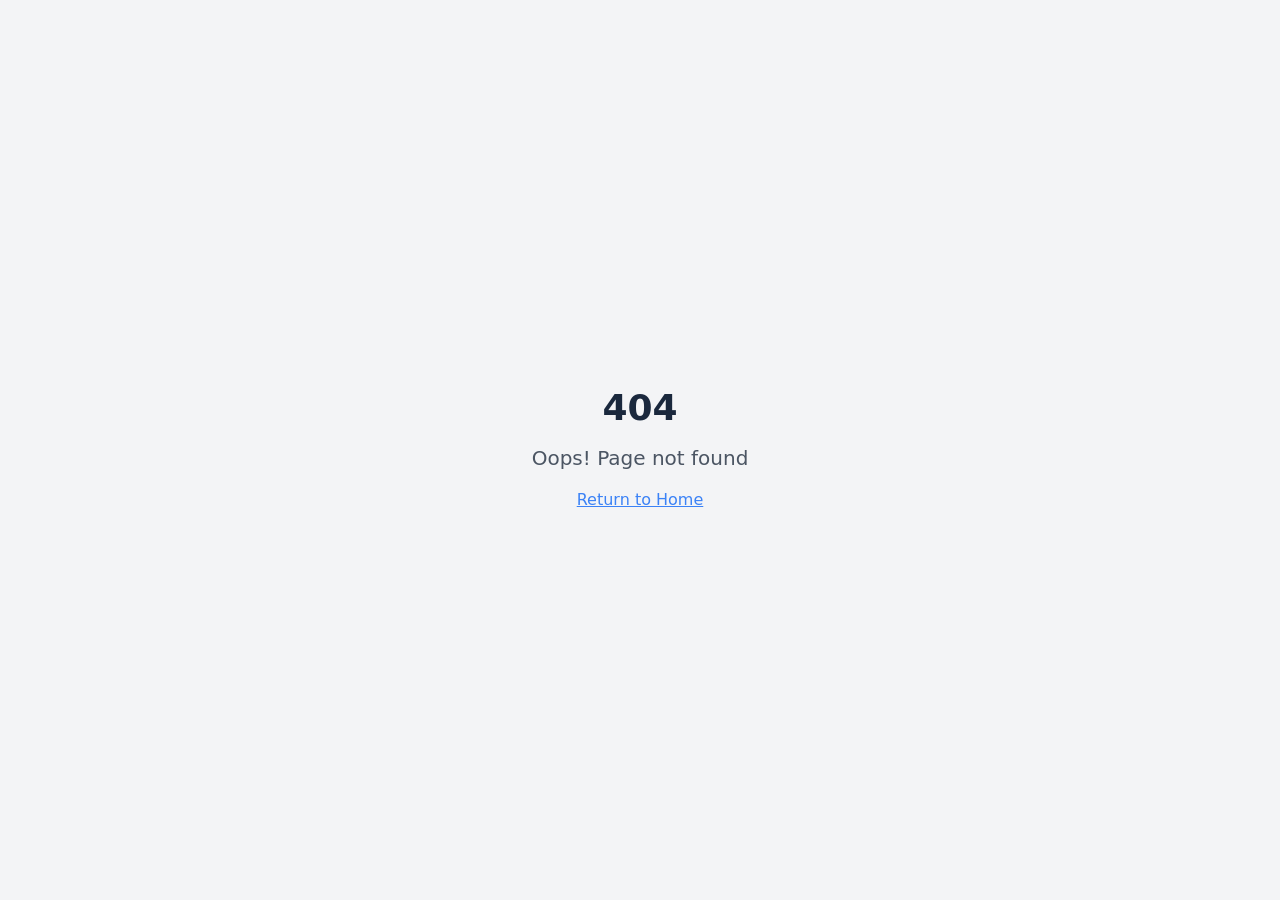
==== commit c0743845: "deploy: BBBSolutions/3b-solutuions-web@ace69dcd6ebfe2be91bbd9cf9825cb7f55a8033a" ====
--- a/index.html
+++ b/index.html
@@ -32,8 +32,8 @@
   <link href="https://fonts.googleapis.com/css2?family=Inter:wght@400;500;700&display=swap" rel="stylesheet">
   <link href="https://fonts.googleapis.com/css2?family=Poppins:wght@300;400;500;600;700&display=swap" rel="stylesheet">
   <link rel="stylesheet" href="https://cdnjs.cloudflare.com/ajax/libs/font-awesome/6.0.0-beta3/css/all.min.css">
-  <script type="module" crossorigin src="/assets/index-wXPNZHg3.js"></script>
-  <link rel="stylesheet" crossorigin href="/assets/index-B3Y8Sej1.css">
+  <script type="module" crossorigin src="/assets/index-Di_npODr.js"></script>
+  <link rel="stylesheet" crossorigin href="/assets/index--PmFYEjp.css">
 </head>
 
 <body>
--- a/assets/index--PmFYEjp.css
+++ b/assets/index--PmFYEjp.css
@@ -0,0 +1 @@
+*,:before,:after{--tw-border-spacing-x: 0;--tw-border-spacing-y: 0;--tw-translate-x: 0;--tw-translate-y: 0;--tw-rotate: 0;--tw-skew-x: 0;--tw-skew-y: 0;--tw-scale-x: 1;--tw-scale-y: 1;--tw-pan-x: ;--tw-pan-y: ;--tw-pinch-zoom: ;--tw-scroll-snap-strictness: proximity;--tw-gradient-from-position: ;--tw-gradient-via-position: ;--tw-gradient-to-position: ;--tw-ordinal: ;--tw-slashed-zero: ;--tw-numeric-figure: ;--tw-numeric-spacing: ;--tw-numeric-fraction: ;--tw-ring-inset: ;--tw-ring-offset-width: 0px;--tw-ring-offset-color: #fff;--tw-ring-color: rgb(59 130 246 / .5);--tw-ring-offset-shadow: 0 0 #0000;--tw-ring-shadow: 0 0 #0000;--tw-shadow: 0 0 #0000;--tw-shadow-colored: 0 0 #0000;--tw-blur: ;--tw-brightness: ;--tw-contrast: ;--tw-grayscale: ;--tw-hue-rotate: ;--tw-invert: ;--tw-saturate: ;--tw-sepia: ;--tw-drop-shadow: ;--tw-backdrop-blur: ;--tw-backdrop-brightness: ;--tw-backdrop-contrast: ;--tw-backdrop-grayscale: ;--tw-backdrop-hue-rotate: ;--tw-backdrop-invert: ;--tw-backdrop-opacity: ;--tw-backdrop-saturate: ;--tw-backdrop-sepia: ;--tw-contain-size: ;--tw-contain-layout: ;--tw-contain-paint: ;--tw-contain-style: }::backdrop{--tw-border-spacing-x: 0;--tw-border-spacing-y: 0;--tw-translate-x: 0;--tw-translate-y: 0;--tw-rotate: 0;--tw-skew-x: 0;--tw-skew-y: 0;--tw-scale-x: 1;--tw-scale-y: 1;--tw-pan-x: ;--tw-pan-y: ;--tw-pinch-zoom: ;--tw-scroll-snap-strictness: proximity;--tw-gradient-from-position: ;--tw-gradient-via-position: ;--tw-gradient-to-position: ;--tw-ordinal: ;--tw-slashed-zero: ;--tw-numeric-figure: ;--tw-numeric-spacing: ;--tw-numeric-fraction: ;--tw-ring-inset: ;--tw-ring-offset-width: 0px;--tw-ring-offset-color: #fff;--tw-ring-color: rgb(59 130 246 / .5);--tw-ring-offset-shadow: 0 0 #0000;--tw-ring-shadow: 0 0 #0000;--tw-shadow: 0 0 #0000;--tw-shadow-colored: 0 0 #0000;--tw-blur: ;--tw-brightness: ;--tw-contrast: ;--tw-grayscale: ;--tw-hue-rotate: ;--tw-invert: ;--tw-saturate: ;--tw-sepia: ;--tw-drop-shadow: ;--tw-backdrop-blur: ;--tw-backdrop-brightness: ;--tw-backdrop-contrast: ;--tw-backdrop-grayscale: ;--tw-backdrop-hue-rotate: ;--tw-backdrop-invert: ;--tw-backdrop-opacity: ;--tw-backdrop-saturate: ;--tw-backdrop-sepia: ;--tw-contain-size: ;--tw-contain-layout: ;--tw-contain-paint: ;--tw-contain-style: }*,:before,:after{box-sizing:border-box;border-width:0;border-style:solid;border-color:#e5e7eb}:before,:after{--tw-content: ""}html,:host{line-height:1.5;-webkit-text-size-adjust:100%;-moz-tab-size:4;-o-tab-size:4;tab-size:4;font-family:ui-sans-serif,system-ui,sans-serif,"Apple Color Emoji","Segoe UI Emoji",Segoe UI Symbol,"Noto Color Emoji";font-feature-settings:normal;font-variation-settings:normal;-webkit-tap-highlight-color:transparent}body{margin:0;line-height:inherit}hr{height:0;color:inherit;border-top-width:1px}abbr:where([title]){-webkit-text-decoration:underline dotted;text-decoration:underline dotted}h1,h2,h3,h4,h5,h6{font-size:inherit;font-weight:inherit}a{color:inherit;text-decoration:inherit}b,strong{font-weight:bolder}code,kbd,samp,pre{font-family:ui-monospace,SFMono-Regular,Menlo,Monaco,Consolas,Liberation Mono,Courier New,monospace;font-feature-settings:normal;font-variation-settings:normal;font-size:1em}small{font-size:80%}sub,sup{font-size:75%;line-height:0;position:relative;vertical-align:baseline}sub{bottom:-.25em}sup{top:-.5em}table{text-indent:0;border-color:inherit;border-collapse:collapse}button,input,optgroup,select,textarea{font-family:inherit;font-feature-settings:inherit;font-variation-settings:inherit;font-size:100%;font-weight:inherit;line-height:inherit;letter-spacing:inherit;color:inherit;margin:0;padding:0}button,select{text-transform:none}button,input:where([type=button]),input:where([type=reset]),input:where([type=submit]){-webkit-appearance:button;background-color:transparent;background-image:none}:-moz-focusring{outline:auto}:-moz-ui-invalid{box-shadow:none}progress{vertical-align:baseline}::-webkit-inner-spin-button,::-webkit-outer-spin-button{height:auto}[type=search]{-webkit-appearance:textfield;outline-offset:-2px}::-webkit-search-decoration{-webkit-appearance:none}::-webkit-file-upload-button{-webkit-appearance:button;font:inherit}summary{display:list-item}blockquote,dl,dd,h1,h2,h3,h4,h5,h6,hr,figure,p,pre{margin:0}fieldset{margin:0;padding:0}legend{padding:0}ol,ul,menu{list-style:none;margin:0;padding:0}dialog{padding:0}textarea{resize:vertical}input::-moz-placeholder,textarea::-moz-placeholder{opacity:1;color:#9ca3af}input::placeholder,textarea::placeholder{opacity:1;color:#9ca3af}button,[role=button]{cursor:pointer}:disabled{cursor:default}img,svg,video,canvas,audio,iframe,embed,object{display:block;vertical-align:middle}img,video{max-width:100%;height:auto}[hidden]:where(:not([hidden=until-found])){display:none}*{border-color:hsl(var(--border));outline-color:hsl(var(--ring) / .5)}body{background-color:hsl(var(--background));color:hsl(var(--foreground))}.container{width:100%;margin-right:auto;margin-left:auto;padding-right:2rem;padding-left:2rem}@media (min-width: 1400px){.container{max-width:1400px}}.sr-only{position:absolute;width:1px;height:1px;padding:0;margin:-1px;overflow:hidden;clip:rect(0,0,0,0);white-space:nowrap;border-width:0}.pointer-events-none{pointer-events:none}.absolute{position:absolute}.relative{position:relative}.sticky{position:sticky}.inset-0{top:0;right:0;bottom:0;left:0}.inset-x-0{left:0;right:0}.-bottom-12{bottom:-3rem}.-left-12{left:-3rem}.-left-2{left:-.5rem}.-right-12{right:-3rem}.-top-12{top:-3rem}.-top-4{top:-1rem}.-top-7{top:-1.75rem}.bottom-20{bottom:5rem}.left-0{left:0}.left-1\/2{left:50%}.left-10{left:2.5rem}.left-\[30\%\]{left:30%}.right-0{right:0}.right-10{right:2.5rem}.right-\[30\%\]{right:30%}.top-0{top:0}.top-1\/2{top:50%}.top-10{top:2.5rem}.top-20{top:5rem}.top-\[10\%\]{top:10%}.top-\[85\%\]{top:85%}.top-full{top:100%}.z-0{z-index:0}.z-10{z-index:10}.z-40{z-index:40}.z-50{z-index:50}.col-start-2{grid-column-start:2}.row-span-2{grid-row:span 2 / span 2}.row-start-1{grid-row-start:1}.mx-auto{margin-left:auto;margin-right:auto}.my-20{margin-top:5rem;margin-bottom:5rem}.my-8{margin-top:2rem;margin-bottom:2rem}.-ml-2{margin-left:-.5rem}.-ml-4{margin-left:-1rem}.-mt-4{margin-top:-1rem}.mb-1{margin-bottom:.25rem}.mb-10{margin-bottom:2.5rem}.mb-12{margin-bottom:3rem}.mb-16{margin-bottom:4rem}.mb-2{margin-bottom:.5rem}.mb-20{margin-bottom:5rem}.mb-24{margin-bottom:6rem}.mb-28{margin-bottom:7rem}.mb-3{margin-bottom:.75rem}.mb-4{margin-bottom:1rem}.mb-6{margin-bottom:1.5rem}.mb-7{margin-bottom:1.75rem}.mb-8{margin-bottom:2rem}.mr-5{margin-right:1.25rem}.mt-10{margin-top:2.5rem}.mt-12{margin-top:3rem}.mt-16{margin-top:4rem}.mt-2{margin-top:.5rem}.mt-20{margin-top:5rem}.mt-28{margin-top:7rem}.mt-3{margin-top:.75rem}.mt-36{margin-top:9rem}.mt-4{margin-top:1rem}.mt-6{margin-top:1.5rem}.mt-7{margin-top:1.75rem}.mt-8{margin-top:2rem}.mt-auto{margin-top:auto}.block{display:block}.inline-block{display:inline-block}.flex{display:flex}.inline-flex{display:inline-flex}.grid{display:grid}.hidden{display:none}.size-4{width:1rem;height:1rem}.size-8{width:2rem;height:2rem}.size-9{width:2.25rem;height:2.25rem}.h-0\.5{height:.125rem}.h-10{height:2.5rem}.h-12{height:3rem}.h-14{height:3.5rem}.h-16{height:4rem}.h-20{height:5rem}.h-4{height:1rem}.h-6{height:1.5rem}.h-64{height:16rem}.h-7{height:1.75rem}.h-72{height:18rem}.h-8{height:2rem}.h-9{height:2.25rem}.h-96{height:24rem}.h-\[40vh\]{height:40vh}.h-\[90vh\]{height:90vh}.h-full{height:100%}.h-screen{height:100vh}.max-h-0{max-height:0px}.max-h-screen{max-height:100vh}.min-h-\[160px\]{min-height:160px}.min-h-\[180px\]{min-height:180px}.min-h-\[220px\]{min-height:220px}.min-h-\[70vh\]{min-height:70vh}.min-h-screen{min-height:100vh}.w-10{width:2.5rem}.w-12{width:3rem}.w-14{width:3.5rem}.w-16{width:4rem}.w-20{width:5rem}.w-4{width:1rem}.w-6{width:1.5rem}.w-7{width:1.75rem}.w-72{width:18rem}.w-8{width:2rem}.w-96{width:24rem}.w-\[15rem\]{width:15rem}.w-\[35vh\]{width:35vh}.w-\[80\%\]{width:80%}.w-\[90\%\]{width:90%}.w-fit{width:-moz-fit-content;width:fit-content}.w-full{width:100%}.min-w-0{min-width:0px}.max-w-2xl{max-width:42rem}.max-w-3xl{max-width:48rem}.max-w-4xl{max-width:56rem}.max-w-5xl{max-width:64rem}.max-w-6xl{max-width:72rem}.max-w-7xl{max-width:80rem}.max-w-xl{max-width:36rem}.max-w-xs{max-width:20rem}.flex-1{flex:1 1 0%}.flex-shrink-0,.shrink-0{flex-shrink:0}.flex-grow,.grow{flex-grow:1}.grow-0{flex-grow:0}.basis-full{flex-basis:100%}.-translate-x-1\/2{--tw-translate-x: -50%;transform:translate(var(--tw-translate-x),var(--tw-translate-y)) rotate(var(--tw-rotate)) skew(var(--tw-skew-x)) skewY(var(--tw-skew-y)) scaleX(var(--tw-scale-x)) scaleY(var(--tw-scale-y))}.-translate-y-1\/2{--tw-translate-y: -50%;transform:translate(var(--tw-translate-x),var(--tw-translate-y)) rotate(var(--tw-rotate)) skew(var(--tw-skew-x)) skewY(var(--tw-skew-y)) scaleX(var(--tw-scale-x)) scaleY(var(--tw-scale-y))}.rotate-90{--tw-rotate: 90deg;transform:translate(var(--tw-translate-x),var(--tw-translate-y)) rotate(var(--tw-rotate)) skew(var(--tw-skew-x)) skewY(var(--tw-skew-y)) scaleX(var(--tw-scale-x)) scaleY(var(--tw-scale-y))}.transform{transform:translate(var(--tw-translate-x),var(--tw-translate-y)) rotate(var(--tw-rotate)) skew(var(--tw-skew-x)) skewY(var(--tw-skew-y)) scaleX(var(--tw-scale-x)) scaleY(var(--tw-scale-y))}.cursor-pointer{cursor:pointer}.auto-rows-min{grid-auto-rows:min-content}.grid-cols-1{grid-template-columns:repeat(1,minmax(0,1fr))}.grid-cols-2{grid-template-columns:repeat(2,minmax(0,1fr))}.grid-rows-\[auto_auto\]{grid-template-rows:auto auto}.flex-row-reverse{flex-direction:row-reverse}.flex-col{flex-direction:column}.flex-wrap{flex-wrap:wrap}.place-items-center{place-items:center}.items-start{align-items:flex-start}.items-center{align-items:center}.justify-end{justify-content:flex-end}.justify-center{justify-content:center}.justify-between{justify-content:space-between}.gap-1\.5{gap:.375rem}.gap-12{gap:3rem}.gap-2{gap:.5rem}.gap-3{gap:.75rem}.gap-4{gap:1rem}.gap-5{gap:1.25rem}.gap-6{gap:1.5rem}.gap-8{gap:2rem}.gap-y-12{row-gap:3rem}.space-x-1>:not([hidden])~:not([hidden]){--tw-space-x-reverse: 0;margin-right:calc(.25rem * var(--tw-space-x-reverse));margin-left:calc(.25rem * calc(1 - var(--tw-space-x-reverse)))}.space-x-4>:not([hidden])~:not([hidden]){--tw-space-x-reverse: 0;margin-right:calc(1rem * var(--tw-space-x-reverse));margin-left:calc(1rem * calc(1 - var(--tw-space-x-reverse)))}.space-y-1>:not([hidden])~:not([hidden]){--tw-space-y-reverse: 0;margin-top:calc(.25rem * calc(1 - var(--tw-space-y-reverse)));margin-bottom:calc(.25rem * var(--tw-space-y-reverse))}.space-y-2>:not([hidden])~:not([hidden]){--tw-space-y-reverse: 0;margin-top:calc(.5rem * calc(1 - var(--tw-space-y-reverse)));margin-bottom:calc(.5rem * var(--tw-space-y-reverse))}.space-y-3>:not([hidden])~:not([hidden]){--tw-space-y-reverse: 0;margin-top:calc(.75rem * calc(1 - var(--tw-space-y-reverse)));margin-bottom:calc(.75rem * var(--tw-space-y-reverse))}.space-y-4>:not([hidden])~:not([hidden]){--tw-space-y-reverse: 0;margin-top:calc(1rem * calc(1 - var(--tw-space-y-reverse)));margin-bottom:calc(1rem * var(--tw-space-y-reverse))}.space-y-6>:not([hidden])~:not([hidden]){--tw-space-y-reverse: 0;margin-top:calc(1.5rem * calc(1 - var(--tw-space-y-reverse)));margin-bottom:calc(1.5rem * var(--tw-space-y-reverse))}.space-y-8>:not([hidden])~:not([hidden]){--tw-space-y-reverse: 0;margin-top:calc(2rem * calc(1 - var(--tw-space-y-reverse)));margin-bottom:calc(2rem * var(--tw-space-y-reverse))}.self-start{align-self:flex-start}.justify-self-end{justify-self:end}.overflow-hidden{overflow:hidden}.whitespace-nowrap{white-space:nowrap}.rounded{border-radius:.25rem}.rounded-2xl{border-radius:1rem}.rounded-full{border-radius:9999px}.rounded-lg{border-radius:var(--radius)}.rounded-md{border-radius:calc(var(--radius) - 2px)}.rounded-none{border-radius:0}.rounded-xl{border-radius:.75rem}.rounded-b-lg{border-bottom-right-radius:var(--radius);border-bottom-left-radius:var(--radius)}.rounded-t-lg{border-top-left-radius:var(--radius);border-top-right-radius:var(--radius)}.border{border-width:1px}.border-0{border-width:0px}.border-2{border-width:2px}.border-4{border-width:4px}.border-y{border-top-width:1px;border-bottom-width:1px}.border-b{border-bottom-width:1px}.border-b-2{border-bottom-width:2px}.border-t{border-top-width:1px}.border-t-2{border-top-width:2px}.border-dashed{border-style:dashed}.border-none{border-style:none}.border-\[\#0C3C60\]{--tw-border-opacity: 1;border-color:rgb(12 60 96 / var(--tw-border-opacity, 1))}.border-background\/40{border-color:hsl(var(--background) / .4)}.border-blue-200{--tw-border-opacity: 1;border-color:rgb(191 219 254 / var(--tw-border-opacity, 1))}.border-border{border-color:hsl(var(--border))}.border-border\/20{border-color:hsl(var(--border) / .2)}.border-border\/30{border-color:hsl(var(--border) / .3)}.border-border\/50{border-color:hsl(var(--border) / .5)}.border-card-border{border-color:hsl(var(--card-border))}.border-primary{border-color:hsl(var(--primary))}.border-primary-foreground\/30{border-color:hsl(var(--primary-foreground) / .3)}.border-primary-foreground\/40{border-color:hsl(var(--primary-foreground) / .4)}.border-primary\/20{border-color:hsl(var(--primary) / .2)}.bg-\[\#0C3C60\]{--tw-bg-opacity: 1;background-color:rgb(12 60 96 / var(--tw-bg-opacity, 1))}.bg-\[\#4A4A6A\]{--tw-bg-opacity: 1;background-color:rgb(74 74 106 / var(--tw-bg-opacity, 1))}.bg-accent{background-color:hsl(var(--accent))}.bg-accent\/10{background-color:hsl(var(--accent) / .1)}.bg-background{background-color:hsl(var(--background))}.bg-background\/80{background-color:hsl(var(--background) / .8)}.bg-card{background-color:hsl(var(--card))}.bg-card\/60{background-color:hsl(var(--card) / .6)}.bg-destructive{background-color:hsl(var(--destructive))}.bg-gray-100{--tw-bg-opacity: 1;background-color:rgb(243 244 246 / var(--tw-bg-opacity, 1))}.bg-gray-200{--tw-bg-opacity: 1;background-color:rgb(229 231 235 / var(--tw-bg-opacity, 1))}.bg-gray-300{--tw-bg-opacity: 1;background-color:rgb(209 213 219 / var(--tw-bg-opacity, 1))}.bg-gray-50{--tw-bg-opacity: 1;background-color:rgb(249 250 251 / var(--tw-bg-opacity, 1))}.bg-muted\/10{background-color:hsl(var(--muted) / .1)}.bg-primary{background-color:hsl(var(--primary))}.bg-primary-foreground{background-color:hsl(var(--primary-foreground))}.bg-primary\/10{background-color:hsl(var(--primary) / .1)}.bg-primary\/40{background-color:hsl(var(--primary) / .4)}.bg-primary\/5{background-color:hsl(var(--primary) / .05)}.bg-secondary{background-color:hsl(var(--secondary))}.bg-secondary\/10{background-color:hsl(var(--secondary) / .1)}.bg-secondary\/40{background-color:hsl(var(--secondary) / .4)}.bg-transparent{background-color:transparent}.bg-white{--tw-bg-opacity: 1;background-color:rgb(255 255 255 / var(--tw-bg-opacity, 1))}.bg-white\/40{background-color:#fff6}.bg-gradient-to-br{background-image:linear-gradient(to bottom right,var(--tw-gradient-stops))}.from-background{--tw-gradient-from: hsl(var(--background)) var(--tw-gradient-from-position);--tw-gradient-to: hsl(var(--background) / 0) var(--tw-gradient-to-position);--tw-gradient-stops: var(--tw-gradient-from), var(--tw-gradient-to)}.from-primary\/5{--tw-gradient-from: hsl(var(--primary) / .05) var(--tw-gradient-from-position);--tw-gradient-to: hsl(var(--primary) / 0) var(--tw-gradient-to-position);--tw-gradient-stops: var(--tw-gradient-from), var(--tw-gradient-to)}.to-accent\/5{--tw-gradient-to: hsl(var(--accent) / .05) var(--tw-gradient-to-position)}.to-blue-200{--tw-gradient-to: #bfdbfe var(--tw-gradient-to-position)}.bg-cover{background-size:cover}.bg-center{background-position:center}.bg-no-repeat{background-repeat:no-repeat}.fill-current{fill:currentColor}.object-cover{-o-object-fit:cover;object-fit:cover}.object-\[50\%_30\%\]{-o-object-position:50% 30%;object-position:50% 30%}.object-center{-o-object-position:center;object-position:center}.p-1{padding:.25rem}.p-10{padding:2.5rem}.p-2{padding:.5rem}.p-3{padding:.75rem}.p-4{padding:1rem}.p-6{padding:1.5rem}.p-7{padding:1.75rem}.p-8{padding:2rem}.px-0{padding-left:0;padding-right:0}.px-10{padding-left:2.5rem;padding-right:2.5rem}.px-16{padding-left:4rem;padding-right:4rem}.px-2{padding-left:.5rem;padding-right:.5rem}.px-3{padding-left:.75rem;padding-right:.75rem}.px-4{padding-left:1rem;padding-right:1rem}.px-6{padding-left:1.5rem;padding-right:1.5rem}.py-12{padding-top:3rem;padding-bottom:3rem}.py-14{padding-top:3.5rem;padding-bottom:3.5rem}.py-16{padding-top:4rem;padding-bottom:4rem}.py-2{padding-top:.5rem;padding-bottom:.5rem}.py-20{padding-top:5rem;padding-bottom:5rem}.py-24{padding-top:6rem;padding-bottom:6rem}.py-3{padding-top:.75rem;padding-bottom:.75rem}.py-4{padding-top:1rem;padding-bottom:1rem}.py-6{padding-top:1.5rem;padding-bottom:1.5rem}.py-7{padding-top:1.75rem;padding-bottom:1.75rem}.py-8{padding-top:2rem;padding-bottom:2rem}.pl-4{padding-left:1rem}.pt-4{padding-top:1rem}.pt-6{padding-top:1.5rem}.text-left{text-align:left}.text-center{text-align:center}.font-myfont{font-family:MyFont,sans-serif}.font-myfont-bold{font-family:MyFont-bold,sans-serif}.font-sans{font-family:ui-sans-serif,system-ui,sans-serif,"Apple Color Emoji","Segoe UI Emoji",Segoe UI Symbol,"Noto Color Emoji"}.font-serif{font-family:ui-serif,Georgia,Cambria,Times New Roman,Times,serif}.text-2xl{font-size:1.5rem;line-height:2rem}.text-3xl{font-size:1.875rem;line-height:2.25rem}.text-4xl{font-size:2.25rem;line-height:2.5rem}.text-5xl{font-size:3rem;line-height:1}.text-6xl{font-size:3.75rem;line-height:1}.text-base{font-size:1rem;line-height:1.5rem}.text-lg{font-size:1.125rem;line-height:1.75rem}.text-sm{font-size:.875rem;line-height:1.25rem}.text-xl{font-size:1.25rem;line-height:1.75rem}.font-bold{font-weight:700}.font-light{font-weight:300}.font-medium{font-weight:500}.font-semibold{font-weight:600}.uppercase{text-transform:uppercase}.italic{font-style:italic}.not-italic{font-style:normal}.leading-7{line-height:1.75rem}.leading-none{line-height:1}.leading-relaxed{line-height:1.625}.leading-tight{line-height:1.25}.tracking-tight{letter-spacing:-.025em}.tracking-tighter{letter-spacing:-.05em}.tracking-wide{letter-spacing:.025em}.text-\[\#0C3C60\]{--tw-text-opacity: 1;color:rgb(12 60 96 / var(--tw-text-opacity, 1))}.text-accent{color:hsl(var(--accent))}.text-accent-foreground{color:hsl(var(--accent-foreground))}.text-background{color:hsl(var(--background))}.text-blue-500{--tw-text-opacity: 1;color:rgb(59 130 246 / var(--tw-text-opacity, 1))}.text-blue-700{--tw-text-opacity: 1;color:rgb(29 78 216 / var(--tw-text-opacity, 1))}.text-card-foreground{color:hsl(var(--card-foreground))}.text-foreground{color:hsl(var(--foreground))}.text-gray-600{--tw-text-opacity: 1;color:rgb(75 85 99 / var(--tw-text-opacity, 1))}.text-gray-700{--tw-text-opacity: 1;color:rgb(55 65 81 / var(--tw-text-opacity, 1))}.text-gray-800{--tw-text-opacity: 1;color:rgb(31 41 55 / var(--tw-text-opacity, 1))}.text-gray-900{--tw-text-opacity: 1;color:rgb(17 24 39 / var(--tw-text-opacity, 1))}.text-muted{color:hsl(var(--muted))}.text-muted-foreground{color:hsl(var(--muted-foreground))}.text-primary{color:hsl(var(--primary))}.text-primary-foreground{color:hsl(var(--primary-foreground))}.text-primary-foreground\/60{color:hsl(var(--primary-foreground) / .6)}.text-primary-foreground\/80{color:hsl(var(--primary-foreground) / .8)}.text-primary\/20{color:hsl(var(--primary) / .2)}.text-purple-600{--tw-text-opacity: 1;color:rgb(147 51 234 / var(--tw-text-opacity, 1))}.text-secondary-foreground{color:hsl(var(--secondary-foreground))}.text-white{--tw-text-opacity: 1;color:rgb(255 255 255 / var(--tw-text-opacity, 1))}.underline{text-decoration-line:underline}.underline-offset-4{text-underline-offset:4px}.opacity-0{opacity:0}.opacity-100{opacity:1}.opacity-20{opacity:.2}.opacity-40{opacity:.4}.opacity-80{opacity:.8}.shadow{--tw-shadow: 0 1px 3px 0 rgb(0 0 0 / .1), 0 1px 2px -1px rgb(0 0 0 / .1);--tw-shadow-colored: 0 1px 3px 0 var(--tw-shadow-color), 0 1px 2px -1px var(--tw-shadow-color);box-shadow:var(--tw-ring-offset-shadow, 0 0 #0000),var(--tw-ring-shadow, 0 0 #0000),var(--tw-shadow)}.shadow-2xl{--tw-shadow: 0 25px 50px -12px rgb(0 0 0 / .25);--tw-shadow-colored: 0 25px 50px -12px var(--tw-shadow-color);box-shadow:var(--tw-ring-offset-shadow, 0 0 #0000),var(--tw-ring-shadow, 0 0 #0000),var(--tw-shadow)}.shadow-lg{--tw-shadow: 0 10px 15px -3px rgb(0 0 0 / .1), 0 4px 6px -4px rgb(0 0 0 / .1);--tw-shadow-colored: 0 10px 15px -3px var(--tw-shadow-color), 0 4px 6px -4px var(--tw-shadow-color);box-shadow:var(--tw-ring-offset-shadow, 0 0 #0000),var(--tw-ring-shadow, 0 0 #0000),var(--tw-shadow)}.shadow-md{--tw-shadow: 0 4px 6px -1px rgb(0 0 0 / .1), 0 2px 4px -2px rgb(0 0 0 / .1);--tw-shadow-colored: 0 4px 6px -1px var(--tw-shadow-color), 0 2px 4px -2px var(--tw-shadow-color);box-shadow:var(--tw-ring-offset-shadow, 0 0 #0000),var(--tw-ring-shadow, 0 0 #0000),var(--tw-shadow)}.shadow-sm{--tw-shadow: 0 1px 2px 0 rgb(0 0 0 / .05);--tw-shadow-colored: 0 1px 2px 0 var(--tw-shadow-color);box-shadow:var(--tw-ring-offset-shadow, 0 0 #0000),var(--tw-ring-shadow, 0 0 #0000),var(--tw-shadow)}.shadow-xl{--tw-shadow: 0 20px 25px -5px rgb(0 0 0 / .1), 0 8px 10px -6px rgb(0 0 0 / .1);--tw-shadow-colored: 0 20px 25px -5px var(--tw-shadow-color), 0 8px 10px -6px var(--tw-shadow-color);box-shadow:var(--tw-ring-offset-shadow, 0 0 #0000),var(--tw-ring-shadow, 0 0 #0000),var(--tw-shadow)}.outline-none{outline:2px solid transparent;outline-offset:2px}.outline{outline-style:solid}.blur-3xl{--tw-blur: blur(64px);filter:var(--tw-blur) var(--tw-brightness) var(--tw-contrast) var(--tw-grayscale) var(--tw-hue-rotate) var(--tw-invert) var(--tw-saturate) var(--tw-sepia) var(--tw-drop-shadow)}.drop-shadow{--tw-drop-shadow: drop-shadow(0 1px 2px rgb(0 0 0 / .1)) drop-shadow(0 1px 1px rgb(0 0 0 / .06));filter:var(--tw-blur) var(--tw-brightness) var(--tw-contrast) var(--tw-grayscale) var(--tw-hue-rotate) var(--tw-invert) var(--tw-saturate) var(--tw-sepia) var(--tw-drop-shadow)}.drop-shadow-lg{--tw-drop-shadow: drop-shadow(0 10px 8px rgb(0 0 0 / .04)) drop-shadow(0 4px 3px rgb(0 0 0 / .1));filter:var(--tw-blur) var(--tw-brightness) var(--tw-contrast) var(--tw-grayscale) var(--tw-hue-rotate) var(--tw-invert) var(--tw-saturate) var(--tw-sepia) var(--tw-drop-shadow)}.filter{filter:var(--tw-blur) var(--tw-brightness) var(--tw-contrast) var(--tw-grayscale) var(--tw-hue-rotate) var(--tw-invert) var(--tw-saturate) var(--tw-sepia) var(--tw-drop-shadow)}.transition{transition-property:color,background-color,border-color,text-decoration-color,fill,stroke,opacity,box-shadow,transform,filter,backdrop-filter;transition-timing-function:cubic-bezier(.4,0,.2,1);transition-duration:.15s}.transition-all{transition-property:all;transition-timing-function:cubic-bezier(.4,0,.2,1);transition-duration:.15s}.transition-colors{transition-property:color,background-color,border-color,text-decoration-color,fill,stroke;transition-timing-function:cubic-bezier(.4,0,.2,1);transition-duration:.15s}.transition-opacity{transition-property:opacity;transition-timing-function:cubic-bezier(.4,0,.2,1);transition-duration:.15s}.transition-shadow{transition-property:box-shadow;transition-timing-function:cubic-bezier(.4,0,.2,1);transition-duration:.15s}.transition-transform{transition-property:transform;transition-timing-function:cubic-bezier(.4,0,.2,1);transition-duration:.15s}.duration-300{transition-duration:.3s}.duration-500{transition-duration:.5s}.ease-in-out{transition-timing-function:cubic-bezier(.4,0,.2,1)}.ease-linear{transition-timing-function:linear}@keyframes enter{0%{opacity:var(--tw-enter-opacity, 1);transform:translate3d(var(--tw-enter-translate-x, 0),var(--tw-enter-translate-y, 0),0) scale3d(var(--tw-enter-scale, 1),var(--tw-enter-scale, 1),var(--tw-enter-scale, 1)) rotate(var(--tw-enter-rotate, 0))}}@keyframes exit{to{opacity:var(--tw-exit-opacity, 1);transform:translate3d(var(--tw-exit-translate-x, 0),var(--tw-exit-translate-y, 0),0) scale3d(var(--tw-exit-scale, 1),var(--tw-exit-scale, 1),var(--tw-exit-scale, 1)) rotate(var(--tw-exit-rotate, 0))}}.duration-300{animation-duration:.3s}.duration-500{animation-duration:.5s}.ease-in-out{animation-timing-function:cubic-bezier(.4,0,.2,1)}.ease-linear{animation-timing-function:linear}@font-face{font-family:MyFont;src:url(/fonts/avenir-lt-w01_35-light1475496.woff2) format("woff2");font-weight:400;font-style:normal}@font-face{font-family:MyFont-bold;src:url(/fonts/avenir-lt-w01_85-heavy1475544.woff2) format("woff2");font-weight:400;font-style:normal}:root{--radius: .625rem;--background: 0 0% 98%;--foreground: 216 41% 17%;--card: 0 0% 100%;--card-foreground: 216 41% 17%;--popover: 210 20% 96%;--popover-foreground: 216 41% 17%;--primary: 205.7 77.8% 21.2%;--primary-foreground: 0 0% 100%;--secondary: 204 27% 67%;--secondary-foreground: 216 41% 17%;--accent: 205 25% 77%;--accent-foreground: 216 41% 17%;--destructive: 0 63% 58%;--destructive-foreground: 0 0% 100%;--muted: 210 7% 47%;--muted-foreground: 210 7% 47%;--border: 210 15% 85%;--card-border: 0 0% 0% .75;--input: 205 15% 80%;--ring: 205 32% 60%;--chart-1: 207 54% 35%;--chart-2: 204 27% 67%;--chart-3: 205 25% 77%;--chart-4: 0 63% 58%;--chart-5: 210 7% 47%;--sidebar: 0 0% 100%;--sidebar-foreground: 216 41% 17%;--sidebar-primary: 207 54% 35%;--sidebar-primary-foreground: 0 0% 100%;--sidebar-accent: 205 25% 77%;--sidebar-accent-foreground: 216 41% 17%;--sidebar-border: 210 15% 85%;--sidebar-ring: 205 32% 60%}.dark{--background: 216 41% 17%;--foreground: 0 0% 100%;--card: 207 54% 25%;--card-foreground: 0 0% 100%;--popover: 207 54% 25%;--popover-foreground: 0 0% 100%;--primary: 0 0% 100%;--primary-foreground: 207 54% 35%;--secondary: 205 25% 77%;--secondary-foreground: 207 54% 25%;--accent: 204 27% 67%;--accent-foreground: 207 54% 25%;--destructive: 0 63% 58%;--destructive-foreground: 0 0% 100%;--muted: 210 7% 70%;--muted-foreground: 210 7% 70%;--border: 207 30% 30%;--input: 207 30% 30%;--ring: 205 32% 60%;--chart-1: 0 0% 100%;--chart-2: 204 27% 67%;--chart-3: 205 25% 77%;--chart-4: 0 63% 58%;--chart-5: 210 7% 70%;--sidebar: 207 54% 25%;--sidebar-foreground: 0 0% 100%;--sidebar-primary: 0 0% 100%;--sidebar-primary-foreground: 207 54% 35%;--sidebar-accent: 204 27% 67%;--sidebar-accent-foreground: 207 54% 25%;--sidebar-border: 207 30% 30%;--sidebar-ring: 205 32% 60%}.placeholder\:text-primary-foreground\/60::-moz-placeholder{color:hsl(var(--primary-foreground) / .6)}.placeholder\:text-primary-foreground\/60::placeholder{color:hsl(var(--primary-foreground) / .6)}.last\:border-b-0:last-child{border-bottom-width:0px}.hover\:-translate-y-0\.5:hover{--tw-translate-y: -.125rem;transform:translate(var(--tw-translate-x),var(--tw-translate-y)) rotate(var(--tw-rotate)) skew(var(--tw-skew-x)) skewY(var(--tw-skew-y)) scaleX(var(--tw-scale-x)) scaleY(var(--tw-scale-y))}.hover\:-translate-y-2:hover{--tw-translate-y: -.5rem;transform:translate(var(--tw-translate-x),var(--tw-translate-y)) rotate(var(--tw-rotate)) skew(var(--tw-skew-x)) skewY(var(--tw-skew-y)) scaleX(var(--tw-scale-x)) scaleY(var(--tw-scale-y))}.hover\:scale-105:hover{--tw-scale-x: 1.05;--tw-scale-y: 1.05;transform:translate(var(--tw-translate-x),var(--tw-translate-y)) rotate(var(--tw-rotate)) skew(var(--tw-skew-x)) skewY(var(--tw-skew-y)) scaleX(var(--tw-scale-x)) scaleY(var(--tw-scale-y))}.hover\:border-primary-foreground\/60:hover{border-color:hsl(var(--primary-foreground) / .6)}.hover\:bg-\[\#0a66c2\]:hover{--tw-bg-opacity: 1;background-color:rgb(10 102 194 / var(--tw-bg-opacity, 1))}.hover\:bg-\[\#115a8c\]:hover{--tw-bg-opacity: 1;background-color:rgb(17 90 140 / var(--tw-bg-opacity, 1))}.hover\:bg-\[\#1877F2\]:hover{--tw-bg-opacity: 1;background-color:rgb(24 119 242 / var(--tw-bg-opacity, 1))}.hover\:bg-\[\#1DA1F2\]:hover{--tw-bg-opacity: 1;background-color:rgb(29 161 242 / var(--tw-bg-opacity, 1))}.hover\:bg-\[\#383850\]:hover{--tw-bg-opacity: 1;background-color:rgb(56 56 80 / var(--tw-bg-opacity, 1))}.hover\:bg-accent:hover{background-color:hsl(var(--accent))}.hover\:bg-destructive\/90:hover{background-color:hsl(var(--destructive) / .9)}.hover\:bg-gray-200:hover{--tw-bg-opacity: 1;background-color:rgb(229 231 235 / var(--tw-bg-opacity, 1))}.hover\:bg-primary:hover{background-color:hsl(var(--primary))}.hover\:bg-primary-foreground\/90:hover{background-color:hsl(var(--primary-foreground) / .9)}.hover\:bg-primary\/90:hover{background-color:hsl(var(--primary) / .9)}.hover\:bg-secondary\/50:hover{background-color:hsl(var(--secondary) / .5)}.hover\:bg-secondary\/80:hover{background-color:hsl(var(--secondary) / .8)}.hover\:text-accent-foreground:hover{color:hsl(var(--accent-foreground))}.hover\:text-blue-700:hover{--tw-text-opacity: 1;color:rgb(29 78 216 / var(--tw-text-opacity, 1))}.hover\:text-primary:hover{color:hsl(var(--primary))}.hover\:text-primary-foreground:hover{color:hsl(var(--primary-foreground))}.hover\:underline:hover{text-decoration-line:underline}.hover\:shadow-2xl:hover{--tw-shadow: 0 25px 50px -12px rgb(0 0 0 / .25);--tw-shadow-colored: 0 25px 50px -12px var(--tw-shadow-color);box-shadow:var(--tw-ring-offset-shadow, 0 0 #0000),var(--tw-ring-shadow, 0 0 #0000),var(--tw-shadow)}.hover\:shadow-lg:hover{--tw-shadow: 0 10px 15px -3px rgb(0 0 0 / .1), 0 4px 6px -4px rgb(0 0 0 / .1);--tw-shadow-colored: 0 10px 15px -3px var(--tw-shadow-color), 0 4px 6px -4px var(--tw-shadow-color);box-shadow:var(--tw-ring-offset-shadow, 0 0 #0000),var(--tw-ring-shadow, 0 0 #0000),var(--tw-shadow)}.hover\:shadow-xl:hover{--tw-shadow: 0 20px 25px -5px rgb(0 0 0 / .1), 0 8px 10px -6px rgb(0 0 0 / .1);--tw-shadow-colored: 0 20px 25px -5px var(--tw-shadow-color), 0 8px 10px -6px var(--tw-shadow-color);box-shadow:var(--tw-ring-offset-shadow, 0 0 #0000),var(--tw-ring-shadow, 0 0 #0000),var(--tw-shadow)}.focus\:border-background:focus{border-color:hsl(var(--background))}.focus\:border-primary-foreground:focus{border-color:hsl(var(--primary-foreground))}.focus\:outline-none:focus{outline:2px solid transparent;outline-offset:2px}.focus-visible\:border-ring:focus-visible{border-color:hsl(var(--ring))}.focus-visible\:ring-\[3px\]:focus-visible{--tw-ring-offset-shadow: var(--tw-ring-inset) 0 0 0 var(--tw-ring-offset-width) var(--tw-ring-offset-color);--tw-ring-shadow: var(--tw-ring-inset) 0 0 0 calc(3px + var(--tw-ring-offset-width)) var(--tw-ring-color);box-shadow:var(--tw-ring-offset-shadow),var(--tw-ring-shadow),var(--tw-shadow, 0 0 #0000)}.focus-visible\:ring-destructive\/20:focus-visible{--tw-ring-color: hsl(var(--destructive) / .2)}.focus-visible\:ring-ring\/50:focus-visible{--tw-ring-color: hsl(var(--ring) / .5)}.disabled\:pointer-events-none:disabled{pointer-events:none}.disabled\:opacity-50:disabled{opacity:.5}.group:hover .group-hover\:flex{display:flex}.group:hover .group-hover\:scale-110{--tw-scale-x: 1.1;--tw-scale-y: 1.1;transform:translate(var(--tw-translate-x),var(--tw-translate-y)) rotate(var(--tw-rotate)) skew(var(--tw-skew-x)) skewY(var(--tw-skew-y)) scaleX(var(--tw-scale-x)) scaleY(var(--tw-scale-y))}.group:hover .group-hover\:bg-card{background-color:hsl(var(--card))}.group:hover .group-hover\:bg-card\/20{background-color:hsl(var(--card) / .2)}.group:hover .group-hover\:bg-primary\/15{background-color:hsl(var(--primary) / .15)}.group:hover .group-hover\:text-primary{color:hsl(var(--primary))}.group:hover .group-hover\:text-primary-foreground{color:hsl(var(--primary-foreground))}.group:hover .group-hover\:text-primary-foreground\/80{color:hsl(var(--primary-foreground) / .8)}.group:hover .group-hover\:opacity-100{opacity:1}.group:hover .group-hover\:opacity-90{opacity:.9}.has-\[\>svg\]\:px-2\.5:has(>svg){padding-left:.625rem;padding-right:.625rem}.has-\[\>svg\]\:px-3:has(>svg){padding-left:.75rem;padding-right:.75rem}.has-\[\>svg\]\:px-4:has(>svg){padding-left:1rem;padding-right:1rem}@media (min-width: 640px){.sm\:h-\[95vh\]{height:95vh}.sm\:w-4\/5{width:80%}.sm\:w-\[70\%\]{width:70%}.sm\:w-\[80\%\]{width:80%}.sm\:w-\[calc\(50\%-1\.25rem\)\]{width:calc(50% - 1.25rem)}.sm\:w-auto{width:auto}.sm\:grid-cols-2{grid-template-columns:repeat(2,minmax(0,1fr))}.sm\:flex-row{flex-direction:row}.sm\:p-12{padding:3rem}.sm\:px-0{padding-left:0;padding-right:0}.sm\:px-10{padding-left:2.5rem;padding-right:2.5rem}.sm\:px-8{padding-left:2rem;padding-right:2rem}.sm\:text-2xl{font-size:1.5rem;line-height:2rem}.sm\:text-4xl{font-size:2.25rem;line-height:2.5rem}.sm\:text-5xl{font-size:3rem;line-height:1}.sm\:text-6xl{font-size:3.75rem;line-height:1}.sm\:text-base{font-size:1rem;line-height:1.5rem}.sm\:text-lg{font-size:1.125rem;line-height:1.75rem}.sm\:text-xl{font-size:1.25rem;line-height:1.75rem}}@media (min-width: 768px){.md\:static{position:static}.md\:left-4{left:1rem}.md\:right-4{right:1rem}.md\:top-1\/2{top:50%}.md\:top-72{top:18rem}.md\:top-\[20\%\]{top:20%}.md\:col-start-2{grid-column-start:2}.md\:mx-0{margin-left:0;margin-right:0}.md\:mt-14{margin-top:3.5rem}.md\:mt-6{margin-top:1.5rem}.md\:block{display:block}.md\:flex{display:flex}.md\:hidden{display:none}.md\:h-96{height:24rem}.md\:h-\[50vh\]{height:50vh}.md\:h-full{height:100%}.md\:w-1\/2{width:50%}.md\:w-1\/4{width:25%}.md\:w-3\/5{width:60%}.md\:w-\[30vh\]{width:30vh}.md\:w-\[40vh\]{width:40vh}.md\:w-\[50\%\]{width:50%}.md\:w-auto{width:auto}.md\:w-full{width:100%}.md\:grid-cols-1{grid-template-columns:repeat(1,minmax(0,1fr))}.md\:grid-cols-2{grid-template-columns:repeat(2,minmax(0,1fr))}.md\:grid-cols-3{grid-template-columns:repeat(3,minmax(0,1fr))}.md\:grid-cols-4{grid-template-columns:repeat(4,minmax(0,1fr))}.md\:flex-row{flex-direction:row}.md\:flex-row-reverse{flex-direction:row-reverse}.md\:place-items-start{place-items:start}.md\:justify-around{justify-content:space-around}.md\:gap-12{gap:3rem}.md\:gap-24{gap:6rem}.md\:gap-6{gap:1.5rem}.md\:gap-x-32{-moz-column-gap:8rem;column-gap:8rem}.md\:p-10{padding:2.5rem}.md\:p-12{padding:3rem}.md\:px-0{padding-left:0;padding-right:0}.md\:px-10{padding-left:2.5rem;padding-right:2.5rem}.md\:px-4{padding-left:1rem;padding-right:1rem}.md\:px-8{padding-left:2rem;padding-right:2rem}.md\:py-24{padding-top:6rem;padding-bottom:6rem}.md\:text-left{text-align:left}.md\:text-4xl{font-size:2.25rem;line-height:2.5rem}.md\:text-5xl{font-size:3rem;line-height:1}.md\:text-6xl{font-size:3.75rem;line-height:1}.md\:text-7xl{font-size:4.5rem;line-height:1}.md\:text-8xl{font-size:6rem;line-height:1}.md\:text-base{font-size:1rem;line-height:1.5rem}.md\:text-xl{font-size:1.25rem;line-height:1.75rem}}@media (min-width: 1024px){.lg\:grid-cols-2{grid-template-columns:repeat(2,minmax(0,1fr))}.lg\:grid-cols-3{grid-template-columns:repeat(3,minmax(0,1fr))}.lg\:grid-cols-4{grid-template-columns:repeat(4,minmax(0,1fr))}.lg\:gap-36{gap:9rem}.lg\:p-16{padding:4rem}.lg\:px-20{padding-left:5rem;padding-right:5rem}.lg\:text-7xl{font-size:4.5rem;line-height:1}}@media (prefers-color-scheme: dark){.dark\:border-input{border-color:hsl(var(--input))}.dark\:bg-destructive\/60{background-color:hsl(var(--destructive) / .6)}.dark\:bg-input\/30{background-color:hsl(var(--input) / .3)}.dark\:hover\:bg-accent\/50:hover{background-color:hsl(var(--accent) / .5)}.dark\:hover\:bg-input\/50:hover{background-color:hsl(var(--input) / .5)}.dark\:focus-visible\:ring-destructive\/40:focus-visible{--tw-ring-color: hsl(var(--destructive) / .4)}}.\[\&_svg\:not\(\[class\*\=\'size-\'\]\)\]\:size-4 svg:not([class*=size-]){width:1rem;height:1rem}.\[\&_svg\]\:pointer-events-none svg{pointer-events:none}.\[\&_svg\]\:shrink-0 svg{flex-shrink:0}
